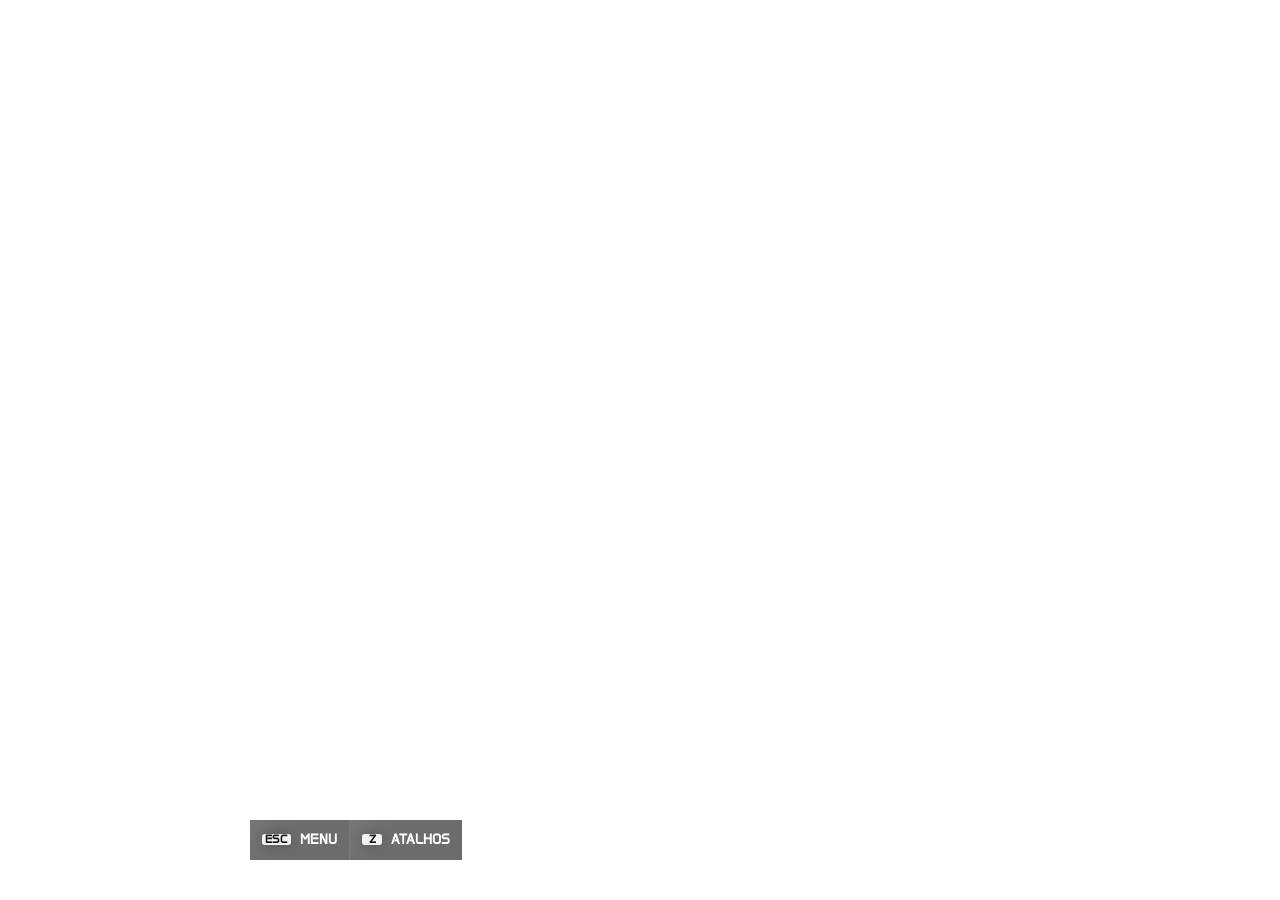
==== html/index.html @ c250fee4 "apex nui" ====
<!DOCTYPE html>
<html lang="pt-BR">
<head>
    <meta charset="UTF-8">
    <meta name="viewport" content="width=device-width, initial-scale=1.0">
    <title>Apex NUI</title>
    <link rel="stylesheet" href="style.css?v=apex-garage-site-5">
    <link href="https://fonts.googleapis.com/css2?family=Anta&family=Oswald:wght@500;700&family=Roboto+Condensed:wght@300;400;700&family=Syncopate:wght@700&display=swap" rel="stylesheet">
    <link rel="stylesheet" href="https://cdnjs.cloudflare.com/ajax/libs/font-awesome/6.5.2/css/all.min.css">
</head>
<body>
    <div id="world-interaction-dot" aria-hidden="true"></div>
    <div id="world-interaction-prompt" aria-hidden="true"><span class="world-interaction-key"></span><span class="world-interaction-label"></span></div>
    <div id="race-menu-hint" class="race-menu-hint">
        <div class="race-menu-hint-row">
            <span class="hud-exit-key race-menu-hint-key">ESC</span>
            <span class="hud-exit-text race-menu-hint-text">MENU</span>
        </div>
        <div class="race-menu-hint-row">
            <span class="hud-exit-key race-menu-hint-key">Z</span>
            <span class="hud-exit-text race-menu-hint-text">ATALHOS</span>
        </div>
    </div>

    <section id="vehicle-quick-menu" class="vehicle-quick-menu" aria-label="Atalhos do veículo" aria-hidden="true">
        <div class="vehicle-quick-menu-panel">
            <header class="vehicle-quick-menu-header">
                <strong id="vehicle-quick-menu-name">VEÍCULO</strong>
            </header>
            <div class="vehicle-quick-menu-actions">
                <button class="vehicle-quick-action" type="button" data-vehicle-action="engine">
                    <span class="vehicle-quick-number">1</span>
                    <span class="vehicle-quick-icon"><i class="fa-solid fa-power-off" aria-hidden="true"></i></span>
                    <span class="vehicle-quick-label">LIGAR VEÍCULO</span>
                    <span class="vehicle-quick-status" data-vehicle-status="engine"></span>
                </button>
                <button class="vehicle-quick-action" type="button" data-vehicle-action="hazards">
                    <span class="vehicle-quick-number">2</span>
                    <span class="vehicle-quick-icon"><i class="fa-solid fa-triangle-exclamation" aria-hidden="true"></i></span>
                    <span class="vehicle-quick-label">PISCA ALERTA</span>
                    <span class="vehicle-quick-status" data-vehicle-status="hazards"></span>
                </button>
                <button class="vehicle-quick-action" type="button" data-vehicle-action="doors">
                    <span class="vehicle-quick-number">3</span>
                    <span class="vehicle-quick-icon"><i class="fa-solid fa-car-side" aria-hidden="true"></i></span>
                    <span class="vehicle-quick-label">PORTAS</span>
                    <span class="vehicle-quick-status" data-vehicle-status="doors"></span>
                </button>
                <button class="vehicle-quick-action" type="button" data-vehicle-action="repair">
                    <span class="vehicle-quick-number">4</span>
                    <span class="vehicle-quick-icon"><i class="fa-solid fa-screwdriver-wrench" aria-hidden="true"></i></span>
                    <span class="vehicle-quick-label">REPARAR VEÍCULO</span>
                    <span class="vehicle-quick-status" data-vehicle-status="repair"></span>
                </button>
            </div>
            <footer class="vehicle-quick-menu-footer">
                <button id="vehicle-quick-menu-close" class="vehicle-quick-close" type="button">
                    <kbd>Z</kbd><span>FECHAR</span>
                </button>
            </footer>
        </div>
    </section>

    <div id="speedometer" class="speedometer is-hidden" aria-label="Velocidade">
        <div class="speedometer-shell">
            <div class="speedometer-readout">
                <div class="speedometer-meta-row">
                    <div class="speedometer-rpm-block" aria-label="Conta giros">
                        <div class="speedometer-rpm-header">
                            <div class="speedometer-gear" aria-label="Marcha">
                                <span id="speedometer-gear-value" class="speedometer-gear-value">N</span>
                            </div>
                            <span class="speedometer-rpm-label">RPM</span>
                        </div>
                        <div class="speedometer-rpm-track" id="speedometer-rpm-track">
                            <span class="speedometer-rpm-segment" data-rpm-segment></span>
                            <span class="speedometer-rpm-segment" data-rpm-segment></span>
                            <span class="speedometer-rpm-segment" data-rpm-segment></span>
                            <span class="speedometer-rpm-segment" data-rpm-segment></span>
                            <span class="speedometer-rpm-segment" data-rpm-segment></span>
                            <span class="speedometer-rpm-segment" data-rpm-segment></span>
                            <span class="speedometer-rpm-segment" data-rpm-segment></span>
                            <span class="speedometer-rpm-segment" data-rpm-segment></span>
                            <span class="speedometer-rpm-segment" data-rpm-segment></span>
                            <span class="speedometer-rpm-segment" data-rpm-segment></span>
                            <span class="speedometer-rpm-segment" data-rpm-segment></span>
                            <span class="speedometer-rpm-segment" data-rpm-segment></span>
                        </div>
                    </div>
                    <span id="speedometer-unit" class="speedometer-unit">KM/H</span>
                </div>

                <div class="speedometer-main-row">
                    <div class="speedometer-digits" aria-hidden="true">
                        <span class="speedometer-digit is-muted" data-speed-digit>0</span>
                        <span class="speedometer-digit is-muted" data-speed-digit>0</span>
                        <span class="speedometer-digit is-muted" data-speed-digit>0</span>
                    </div>

                    <div class="speedometer-status" aria-label="Assistencias do carro">
                        <span id="speedometer-abs" class="speedometer-flag abs">ABS</span>
                        <span id="speedometer-hbk" class="speedometer-flag hbk">HBK</span>
                    </div>
                </div>
            </div>
        </div>
    </div>

    <!-- Velocímetro SVG: aro, conta-giros (rosa/vermelho) e números desenhados em um único SVG,
         todos compartilhando o mesmo centro e raio — evita o desalinhamento/"estouro" do arco
         vermelho que acontecia quando cada pedaço era uma imagem posicionada por % separadamente. -->
    <div id="svg-speedometer" class="svg-speedometer is-hidden" aria-label="Velocímetro">
        <div class="svg-speedometer-art">
            <svg class="svg-gauge-art" viewBox="0 0 400 372" fill="none" xmlns="http://www.w3.org/2000/svg" aria-hidden="true">
                <defs>
                    <linearGradient id="gaugePinkGradient" x1="113.96" y1="317.87" x2="48.20" y2="105.94" gradientUnits="userSpaceOnUse">
                        <stop offset="0" stop-color="#FFB8B8"/>
                        <stop offset="1" stop-color="#FF5C5C"/>
                    </linearGradient>
                    <!-- Recorte em "fatia" que cresce com o RPM (atualizado pelo JS) -->
                    <clipPath id="gaugeRpmClip" clipPathUnits="userSpaceOnUse">
                        <path id="gauge-rpm-clip-path" d=""/>
                    </clipPath>
                    <filter id="gaugeOuterShadow" x="-20%" y="-20%" width="140%" height="140%">
                        <feDropShadow dx="0" dy="3" stdDeviation="3" flood-color="#000" flood-opacity="0.35"/>
                    </filter>
                </defs>

                <!-- Fundo translúcido sutil atrás do velocímetro (opacidade ajustável no CSS: .gauge-backplate) -->
                <circle class="gauge-backplate" cx="200" cy="195" r="187"/>

                <!-- Aro externo -->
                <path class="gauge-outer-ring" d="M 93.31,347.36 A 186.00 186.00 0 1 1 306.69,347.36"/>

                <!-- Conta-giros progressivo: trilho apagado (sempre visivel) + camada colorida
                     recortada por uma fatia que acompanha o RPM (0-6 rosa, 6-10 redline). -->
                <path class="gauge-band gauge-track gauge-track-pink" d="M 99.05,339.17 A 176.00 176.00 0 0 1 276.60,36.54 L 265.28,59.95 A 150.00 150.00 0 0 0 113.96,317.87 Z"/>
                <path class="gauge-band gauge-track gauge-track-red" d="M 293.79,46.07 A 176.00 176.00 0 0 1 300.95,339.17 L 286.04,317.87 A 150.00 150.00 0 0 0 279.93,68.07 Z"/>
                <g class="gauge-lit" clip-path="url(#gaugeRpmClip)">
                    <path class="gauge-band gauge-band-pink" d="M 99.05,339.17 A 176.00 176.00 0 0 1 276.60,36.54 L 265.28,59.95 A 150.00 150.00 0 0 0 113.96,317.87 Z" fill="url(#gaugePinkGradient)"/>
                    <path class="gauge-band gauge-band-red" d="M 293.79,46.07 A 176.00 176.00 0 0 1 300.95,339.17 L 286.04,317.87 A 150.00 150.00 0 0 0 279.93,68.07 Z" fill="#FF5656" fill-opacity="1"/>
                </g>

                <!-- Aro interno decorativo -->
                <circle class="gauge-inner-ring" cx="200" cy="195" r="108"/>

                <!-- Números do conta-giros (0 a 10), na mesma escala do aro -->
                <g class="gauge-numbers">
                    <text x="127.16" y="299.03" class="gauge-num num-pink" text-anchor="middle" dominant-baseline="central">0</text>
                    <text x="85.85" y="250.67" class="gauge-num num-pink" text-anchor="middle" dominant-baseline="central">1</text>
                    <text x="73.17" y="188.35" class="gauge-num num-pink" text-anchor="middle" dominant-baseline="central">2</text>
                    <text x="92.30" y="127.70" class="gauge-num num-pink" text-anchor="middle" dominant-baseline="central">3</text>
                    <text x="138.43" y="83.92" class="gauge-num num-pink" text-anchor="middle" dominant-baseline="central">4</text>
                    <text x="200.00" y="68.00" class="gauge-num num-pink" text-anchor="middle" dominant-baseline="central">5</text>
                    <text x="261.57" y="83.92" class="gauge-num num-neutral" text-anchor="middle" dominant-baseline="central">6</text>
                    <text x="307.70" y="127.70" class="gauge-num num-red" text-anchor="middle" dominant-baseline="central">7</text>
                    <text x="326.83" y="188.35" class="gauge-num num-red" text-anchor="middle" dominant-baseline="central">8</text>
                    <text x="314.15" y="250.67" class="gauge-num num-red" text-anchor="middle" dominant-baseline="central">9</text>
                    <text x="272.84" y="299.03" class="gauge-num num-red" text-anchor="middle" dominant-baseline="central">10</text>
                </g>
            </svg>

            <div class="svg-speed-content">
                <span id="svg-speed-value" class="svg-speed-value">0</span>
                <span id="svg-speed-unit" class="svg-speed-unit">mph</span>

                <div class="svg-divider"></div>

                <div class="svg-gear-row">
                    <span class="svg-speed-gear-label">GEAR</span>
                    <span id="svg-gear-value" class="svg-gear-value">N</span>
                </div>

                <div class="svg-rpm-block">
                    <span class="svg-speed-rpm-label">RPM</span>
                    <div id="svg-rpm-dots" class="svg-rpm-dots"></div>
                </div>
            </div>
        </div>
    </div>

    <div id="esc-menu" class="esc-menu" aria-hidden="true">
        <div class="esc-menu-backdrop"></div>
        <div class="scanlines"></div>

        <header class="esc-topbar">
            <div class="esc-brand-chip">
                <span class="esc-brand-accent">//</span>
                <span class="esc-brand-text">APEX</span>
            </div>
        </header>

        <div class="esc-menu-shell">
            <aside class="esc-sidebar">
                <nav id="esc-menu-nav" class="esc-menu-nav" aria-label="Menu lateral"></nav>


                <div class="esc-menu-footer-hints">
                    <span><kbd>W</kbd><kbd>S</kbd> navegar</span>
                    <span><kbd>ENTER</kbd> abrir</span>
                    <span><kbd>ESC</kbd> fechar</span>
                </div>
            </aside>

            <section id="esc-profile-panel" class="esc-profile-panel" aria-hidden="true">
                <div class="esc-profile-wordmark">RUSH</div>

                <div class="esc-profile-layout">
                    <aside class="esc-profile-side">
                        <article class="esc-profile-identity-card">
                            <div class="esc-profile-cover">
                                <div class="esc-profile-cover-copy">
                                    <span class="esc-profile-cover-kicker">Apex Profile</span>
                                    <strong class="esc-profile-cover-title">PILOTO</strong>
                                </div>

                                <div class="esc-profile-cover-actions">
                                    <button id="esc-profile-refresh-button" type="button" class="esc-profile-action-button is-secondary">Atualizar</button>
                                    <button id="esc-profile-edit-button" type="button" class="esc-profile-action-button">Editar Perfil</button>
                                </div>
                            </div>

                            <div class="esc-profile-avatar-row">
                                <div class="esc-profile-avatar-shell">
                                    <img id="esc-profile-avatar-image" class="esc-profile-avatar-image" alt="Avatar do perfil">
                                    <span id="esc-profile-avatar-fallback" class="esc-profile-avatar-fallback">AP</span>
                                </div>

                                <div class="esc-profile-identity-copy">
                                    <strong id="esc-profile-display-name" class="esc-profile-display-name">PILOTO</strong>
                                    <span id="esc-profile-subline" class="esc-profile-subline">Perfil Apex Racing</span>
                                </div>
                            </div>

                            <div class="esc-profile-rank-card">
                                <span class="esc-profile-card-kicker">Rank</span>
                                <strong id="esc-profile-rank-value" class="esc-profile-rank-value">EM BREVE</strong>
                                <span id="esc-profile-rank-subtext" class="esc-profile-rank-subtext">Sistema de niveis ainda nao integrado.</span>
                                <span class="esc-profile-rank-mark">X</span>
                            </div>

                            <div class="esc-profile-links">
                                <span class="esc-profile-links-label">Links</span>
                                <span id="esc-profile-link-chip" class="esc-profile-link-chip">@piloto</span>
                            </div>
                        </article>
                    </aside>

                    <div class="esc-profile-content">
                        <div class="esc-profile-stat-grid">
                            <article class="esc-profile-stat-card">
                                <span class="esc-profile-card-kicker">Pistas Com Record</span>
                                <strong id="esc-profile-stat-records" class="esc-profile-card-value">---</strong>
                            </article>

                            <article class="esc-profile-stat-card">
                                <span class="esc-profile-card-kicker">Rank Maximo</span>
                                <strong id="esc-profile-rank-max" class="esc-profile-card-value">--- MMR</strong>
                            </article>

                            <article class="esc-profile-stat-card">
                                <span class="esc-profile-card-kicker">Winrate</span>
                                <strong id="esc-profile-stat-winrate" class="esc-profile-card-value">---%</strong>
                            </article>

                            <article class="esc-profile-stat-card">
                                <span class="esc-profile-card-kicker">Vitorias</span>
                                <strong id="esc-profile-stat-wins" class="esc-profile-card-value">---</strong>
                            </article>

                            <article class="esc-profile-stat-card">
                                <span class="esc-profile-card-kicker">Corridas MP</span>
                                <strong id="esc-profile-stat-races" class="esc-profile-card-value">---</strong>
                                <span id="esc-profile-stat-races-meta" class="esc-profile-card-meta">Participacoes registradas em lobbys.</span>
                            </article>

                            <article class="esc-profile-stat-card is-featured">
                                <span class="esc-profile-card-kicker">Carro Favorito</span>
                                <strong id="esc-profile-favorite-car-name" class="esc-profile-feature-title">Sem dados</strong>
                                <span id="esc-profile-favorite-car-meta" class="esc-profile-feature-meta">Sem historico suficiente ainda.</span>
                            </article>

                            <article class="esc-profile-stat-card">
                                <span class="esc-profile-card-kicker">Melhor Tempo</span>
                                <strong id="esc-profile-best-time" class="esc-profile-card-value">--:--.--</strong>
                                <span id="esc-profile-best-time-meta" class="esc-profile-card-meta">Sem recorde registrado.</span>
                            </article>

                            <article class="esc-profile-stat-card">
                                <span class="esc-profile-card-kicker">Pista Favorita</span>
                                <strong id="esc-profile-best-track" class="esc-profile-card-value is-text">---</strong>
                                <span id="esc-profile-best-track-meta" class="esc-profile-card-meta">Melhor pista do piloto.</span>
                            </article>

                            <article class="esc-profile-stat-card">
                                <span class="esc-profile-card-kicker">Ultima Corrida</span>
                                <strong id="esc-profile-last-race" class="esc-profile-card-value is-text">---</strong>
                                <span id="esc-profile-last-race-meta" class="esc-profile-card-meta">Sem corrida recente.</span>
                            </article>

                            <article class="esc-profile-stat-card">
                                <span class="esc-profile-card-kicker">Level Maximo</span>
                                <strong id="esc-profile-level-max" class="esc-profile-card-value">---</strong>
                                <span id="esc-profile-level-max-meta" class="esc-profile-card-meta">Progressao ainda nao sincronizada.</span>
                            </article>

                            <article class="esc-profile-stat-card">
                                <span class="esc-profile-card-kicker">Melhor Volta</span>
                                <strong id="esc-profile-best-lap" class="esc-profile-card-value">---</strong>
                                <span id="esc-profile-best-lap-meta" class="esc-profile-card-meta">Referencia da ultima corrida.</span>
                            </article>

                        </div>
                    </div>
                </div>

                <div id="esc-profile-empty-state" class="esc-profile-empty-state">
                    <span id="esc-profile-empty-kicker" class="esc-profile-empty-kicker">Perfil</span>
                    <strong id="esc-profile-empty-title" class="esc-profile-empty-title">CARREGANDO</strong>
                    <p id="esc-profile-empty-text" class="esc-profile-empty-text">Buscando estatisticas do piloto.</p>
                </div>
            </section>
        </div>
    </div>


    <!-- Novo menu ESC baseado no menu-esc.html -->
    <div id="apex-new-esc" class="apex-new-esc" aria-hidden="true">
        <iframe
            id="apex-new-esc-frame"
            class="apex-new-esc-frame"
            src="esc-menu.html?v=8"
            title="Menu ESC APEX"
            tabindex="0"
        ></iframe>
    </div>

    <div id="apex-garage-site" class="apex-garage-site" aria-hidden="true">
        <div class="apex-garage-site-backdrop"></div>
        <main class="apex-garage-site-shell" role="dialog" aria-modal="true" aria-label="Apex Garage Properties">
            <header class="apex-garage-site-header">
                <div class="apex-garage-site-brand"><span class="apex-site-mark">A</span><span><b>APEX</b><small>GARAGE PROPERTIES</small></span></div>
                <nav class="apex-garage-site-nav" aria-label="Seções da garagem"><button id="apex-site-tab-primary" type="button" class="is-active">MINHA GARAGEM</button><button id="apex-site-tab-listings" type="button">GARAGENS À VENDA</button></nav>
                <button id="apex-garage-site-close" class="apex-garage-site-close" type="button" aria-label="Fechar">×</button>
            </header>
            <section class="apex-garage-site-intro">
                <div><small>APEX GARAGE · EXPERIÊNCIA EXCLUSIVA</small><h2 id="apex-site-heading">Sua garagem, do seu jeito.</h2><p id="apex-site-subheading">Consulte seus veículos ou conheça garagens 6 vagas disponíveis.</p></div>
                <div class="apex-site-count"><strong id="apex-garage-site-count">02</strong><span>VAGAS<br>ATUAIS</span></div>
            </section>
            <section class="apex-garage-site-workspace">
                <div class="apex-garage-photo-column">
                    <div class="apex-garage-photo" role="group" aria-label="Fotos da garagem Apex">
                        <img class="apex-garage-photo-image" src="garage-images/garage-property-preview.jpg" alt="Interior da garagem Apex">
                        <div class="apex-garage-photo-scene"><div class="apex-garage-photo-ceiling"></div><div class="apex-garage-photo-windows"></div><div class="apex-garage-photo-lights"><i></i><i></i><i></i></div><div class="apex-garage-photo-bays"><i></i><i></i><i></i><i></i><i></i><i></i></div><div class="apex-garage-photo-floor"></div><div class="apex-garage-photo-car"><span></span></div></div>
                        <div class="apex-garage-photo-shade"></div><div class="apex-garage-photo-label"><small>APEX GARAGE · TOUR EXCLUSIVO</small><b id="apex-site-photo-title">SUA GARAGEM</b><span id="apex-site-photo-address">ENDEREÇO FIXO DO SEU PERFIL</span></div>
                        <div class="apex-garage-photo-counter"><i class="fa-solid fa-warehouse"></i><span id="apex-site-photo-capacity">02 VAGAS</span></div>
                        <div class="apex-site-photo-switch" role="group" aria-label="Fotos da garagem"><button type="button" data-garage-photo="exterior" class="is-active">FACHADA</button><button type="button" data-garage-photo="interior">INTERIOR</button></div>
                    </div>
                    <div class="apex-site-plan-strip"><div><small>LOCAL</small><b id="apex-site-current-capacity">NOVA GARAGEM</b></div><i class="fa-solid fa-arrow-right"></i><div class="is-next"><small>CAPACIDADE</small><b id="apex-site-next-capacity">06 VAGAS</b></div><span class="apex-site-plan-price" id="apex-site-plan-price">$50.000</span></div>
                </div>
                <aside class="apex-garage-site-detail">
                    <div class="apex-site-detail-kicker"><span id="apex-site-property-tag">EVOLUÇÃO APEX</span><span id="apex-site-property-number">PLANO 01</span></div>
                    <div class="apex-site-property-icon"><i class="fa-solid fa-warehouse"></i></div>
                    <small id="apex-site-property-area">LOCALIZAÇÃO ATUAL · NÃO SERÁ ALTERADA</small>
                    <h3 id="apex-site-property-name">Expanda sua garagem</h3>
                    <p id="apex-site-property-copy">Mais espaço para guardar seus veículos, no mesmo endereço de sempre.</p>
                    <div class="apex-site-property-facts"><div><small id="apex-site-capacity-label">CAPACIDADE DO LOCAL</small><b id="apex-site-capacity">06 VAGAS</b></div><div><small id="apex-site-price-label">VALOR DA GARAGEM</small><b id="apex-site-price">$50.000</b></div></div>
                    <div id="apex-site-current-address" class="apex-site-current-address" hidden></div>
                    <button id="apex-site-action" class="apex-site-action" type="button"><span>CONTINUAR PARA COMPRA</span><i class="fa-solid fa-arrow-right"></i></button>
                    <div class="apex-site-detail-foot"><i class="fa-solid fa-shield-halved"></i><span>VEÍCULOS PRESERVADOS<br><b>PAGAMENTO SEGURO PELO BANCO</b></span></div>
                </aside>
            </section>
            <section id="apex-garage-owned-vehicles" class="apex-garage-owned-vehicles" hidden>
                <div class="apex-garage-listings-heading"><div><small>SUA COLEÇÃO APEX</small><h3>Seus veículos</h3><p>Veículos em sua garagem.</p></div><span id="apex-garage-owned-count">00 VEÍCULOS</span></div>
                <div id="apex-garage-owned-grid" class="apex-garage-owned-grid"></div>
            </section>
            <section id="apex-garage-listings" class="apex-garage-listings" hidden>
                <div class="apex-garage-listings-heading"><div><small>CATÁLOGO APEX · LOS SANTOS</small><h3 id="apex-garage-listings-title">Garagens disponíveis</h3><p id="apex-garage-listings-copy">Veja fotos, endereço, vagas e valor de cada garagem.</p></div><span id="apex-garage-listings-count">00 LOCAIS</span></div>
                <div id="apex-garage-listings-grid" class="apex-garage-listings-grid"></div>
            </section>
            <footer class="apex-garage-site-footer"><span><kbd>ENTER</kbd> <span id="apex-site-footer-help">VER DETALHES DA GARAGEM</span></span><span>APEX GARAGE NETWORK <b>● ONLINE</b></span><span><kbd>ESC</kbd> FECHAR</span></footer>
        </main>
    </div>

    <div id="apex-garage-purchase" class="apex-garage-purchase" aria-hidden="true">
        <div class="apex-garage-purchase-backdrop"></div>
        <section class="apex-garage-purchase-panel" role="dialog" aria-modal="true" aria-labelledby="apex-garage-purchase-title">
            <div class="apex-garage-purchase-content">
                <div class="apex-garage-purchase-heading">
                    <span class="apex-garage-purchase-icon"><i class="fa-solid fa-warehouse" aria-hidden="true"></i></span>
                    <span id="apex-garage-purchase-kicker" class="apex-garage-purchase-kicker">APEX <b>/</b> AQUISIÇÃO DE GARAGEM</span>
                    <h2 id="apex-garage-purchase-title">GARAGEM DISPONÍVEL</h2>
                    <p id="apex-garage-purchase-description">Confirme a compra para registrar esta garagem no seu perfil e liberar suas vagas pessoais.</p>
                </div>
                <div class="apex-garage-purchase-summary">
                    <div class="apex-garage-purchase-detail"><small id="apex-garage-purchase-price-label">VALOR</small><strong id="apex-garage-purchase-price">$25.000</strong><span id="apex-garage-purchase-payment">Pagamento direto pelo banco</span></div>
                    <span class="apex-garage-purchase-plus" aria-hidden="true">+</span>
                    <div class="apex-garage-purchase-detail is-included"><small>INCLUSO</small><strong id="apex-garage-purchase-included-title">2 VAGAS</strong><span id="apex-garage-purchase-included-description">Expansão disponível depois da compra</span></div>
                </div>
            </div>
            <div class="apex-garage-purchase-actions">
                <button id="apex-garage-purchase-cancel" type="button">CANCELAR</button>
                <button id="apex-garage-purchase-confirm" type="button">CONFIRMAR COMPRA</button>
            </div>
            <div class="apex-garage-purchase-hints"><span class="apex-purchase-nav"><kbd class="apex-arrow-key" aria-label="Seta para esquerda">←</kbd><kbd class="apex-arrow-key" aria-label="Seta para direita">→</kbd> ESCOLHER</span><span><kbd>ENTER</kbd> CONFIRMAR</span><span><kbd>ESC</kbd> CANCELAR</span></div>
        </section>
    </div>

    <div id="radial-menu" class="radial-menu" aria-hidden="true">
        <div class="radial-menu-backdrop"></div>
        <div class="scanlines"></div>

        <div class="radial-menu-shell">
            <div id="radial-menu-items" class="radial-menu-items" aria-label="Menu radial"></div>

            <div id="radial-menu-core" class="radial-menu-core">
                <span id="radial-menu-kicker" class="radial-menu-kicker">APEX</span>
                <strong id="radial-menu-title" class="radial-menu-title">RADIAL</strong>
                <span id="radial-menu-subtitle" class="radial-menu-subtitle">SELECIONE UMA ACAO</span>
            </div>
        </div>

        <div class="radial-menu-footer-hints">
            <span><kbd>MOUSE</kbd> selecionar</span>
            <span><kbd>CLIQUE</kbd> abrir</span>
            <span><kbd>CENTRO</kbd> voltar</span>
            <span><kbd>SOLTE</kbd> fechar</span>
        </div>
    </div>

    

    <script src="script.js?v=apex-garage-site-6"></script>
</body>
</html>
---- html/style.css ----
:root {
    --theme-color: #ff8c94;
    --theme-glow: rgba(255, 140, 148, 0.34);
    --theme-cold: #84d4ff;
    --pause-blue: #1777ff;
    --pause-blue-soft: rgba(23, 119, 255, 0.18);
    --pause-blue-line: rgba(71, 153, 255, 0.88);
    --panel-bg: rgba(15, 19, 28, 0.84);
    --panel-stroke: rgba(255, 255, 255, 0.07);
    --text-primary: #ffffff;
    --text-secondary: #94a3b8;
    --text-soft: rgba(255, 255, 255, 0.62);
    --font-logo: 'Syncopate', sans-serif;
    --font-title: 'Oswald', sans-serif;
    --font-body: 'Roboto Condensed', sans-serif;
    --font-hud: 'Anta', 'Segoe UI', sans-serif;
    --font-speed: 'Bahnschrift SemiBold', 'Arial Black', sans-serif;
}

* {
    box-sizing: border-box;
    user-select: none;
}

html,
body {
    width: 100%;
    height: 100%;
    margin: 0;
    overflow: hidden;
    background: transparent;
    pointer-events: none;
    color: var(--text-primary);
    font-family: var(--font-body);
}

button,
input {
    font: inherit;
}

body.hide-hint .race-menu-hint,
body.esc-menu-open .race-menu-hint,
body.esc-menu-open .speedometer {
    opacity: 0;
    transform: translateY(12px) scale(0.97);
}

body.vehicle-quick-menu-open .race-menu-hint {
    opacity: 0;
    transform: translateY(12px) scale(0.97);
}

body.vehicle-swap-camera-active .race-menu-hint,
body.vehicle-swap-camera-active .speedometer,
body.vehicle-swap-camera-active .svg-speedometer {
    opacity: 0 !important;
    visibility: hidden !important;
}

.race-menu-hint {
    position: absolute;
    left: calc(16.38vw + 40px);
    bottom: 4.5vh;
    z-index: 1200;
    display: flex;
    flex-direction: row;
    align-items: center;
    gap: 0;
    pointer-events: none;
    transition: opacity 0.18s ease, transform 0.18s ease;
}

/* Esconde os atalhos globais enquanto o HUD do criador/editor está ativo. */
body.creator-hud-active .race-menu-hint {
    display: none !important;
}

.race-menu-hint-row {
    position: relative;
    display: inline-flex;
    align-items: center;
    gap: 9px;
    min-height: 40px;
    padding: 7px 12px;
    overflow: hidden;
    background: rgba(16, 18, 22, 0.62);
}

.race-menu-hint-row::before {
    content: "";
    position: absolute;
    inset: 0;
    background: linear-gradient(125deg, rgba(255, 255, 255, 0.07) 0%, rgba(255, 255, 255, 0.015) 30%, rgba(255, 255, 255, 0.00) 55%);
    pointer-events: none;
}

.hud-exit-key {
    min-width: 34px;
    padding: 5px 7px;
    border: 0;
    border-radius: 6px;
    background: rgb(252, 252, 252);
    font-family: var(--font-hud);
    font-size: 11px;
    font-weight: 700;
    line-height: 1;
    text-align: center;
    color: #050505;
    box-shadow: 0 0 12px rgba(0, 0, 0, 0.24);
}

.hud-exit-text {
    font-family: var(--font-hud);
    font-size: 13px;
    font-weight: 700;
    letter-spacing: 0;
    color: #ffffff;
}

.race-menu-hint-key,
.race-menu-hint-text,
.race-menu-hint-divider {
    position: relative;
    z-index: 1;
}

.race-menu-hint-key {
    min-width: 1.85em;
    padding: 0 0.34em;
    border-radius: 0.24em;
    background: #f1f2f5;
    color: #15171d;
}

.race-menu-hint-text {
    letter-spacing: 0;
    white-space: nowrap;
}

.race-menu-hint-row + .race-menu-hint-row {
    border-left: 1px solid rgba(255, 255, 255, 0.1);
}

.vehicle-quick-menu {
    position: absolute;
    left: calc(16.38vw + 40px);
    bottom: 4.5vh;
    z-index: 1250;
    width: min(276px, 42vw);
    opacity: 0;
    pointer-events: none;
    transform: translateY(10px);
    transition: opacity 0.16s ease, transform 0.16s ease;
}

.vehicle-quick-menu.is-open {
    opacity: 1;
    pointer-events: auto;
    transform: translateY(0);
}

.vehicle-quick-menu-panel {
    width: 100%;
    padding: 0;
}

.vehicle-quick-menu-header {
    min-height: 27px;
    padding: 2px 12px 4px;
    text-align: left;
    color: #fff;
    text-shadow: 0 1px 5px rgba(0, 0, 0, 0.8);
}

.vehicle-quick-menu-header strong {
    display: block;
    overflow: hidden;
    font-family: var(--font-title);
    font-size: 16px;
    font-weight: 700;
    line-height: 1.2;
    text-overflow: ellipsis;
    white-space: nowrap;
}

.vehicle-quick-menu-actions {
    display: flex;
    flex-direction: column;
    width: 76%;
    gap: 3px;
}

.vehicle-quick-action {
    position: relative;
    display: flex;
    width: 100%;
    min-height: 32px;
    align-items: center;
    gap: 6px;
    padding: 3px 8px;
    border: 1px solid rgba(255, 255, 255, 0.13);
    background: linear-gradient(90deg, rgba(92, 95, 101, 0.78), rgba(65, 68, 74, 0.66));
    color: #fff;
    text-align: left;
    cursor: pointer;
    transition: background 0.12s ease, border-color 0.12s ease, opacity 0.12s ease;
}

.vehicle-quick-action:hover:not(:disabled) {
    background: linear-gradient(90deg, rgba(115, 119, 126, 0.9), rgba(78, 82, 90, 0.82));
    border-color: rgba(255, 255, 255, 0.24);
}

.vehicle-quick-action:disabled {
    color: rgba(255, 255, 255, 0.42);
    cursor: not-allowed;
}

.vehicle-quick-number,
.vehicle-quick-icon {
    flex: 0 0 23px;
    width: 23px;
    height: 23px;
    display: inline-flex;
    align-items: center;
    justify-content: center;
    border-radius: 5px;
}

.vehicle-quick-number {
    background: #fff;
    color: #111;
    font-family: var(--font-hud);
    font-size: 13px;
    font-weight: 700;
}

.vehicle-quick-icon {
    border: 1px solid rgba(255, 255, 255, 0.22);
    background: rgba(25, 28, 33, 0.2);
    color: rgba(255, 255, 255, 0.86);
    font-size: 10px;
}

.vehicle-quick-action:disabled .vehicle-quick-icon {
    color: rgba(255, 255, 255, 0.3);
}

.vehicle-quick-label {
    flex: 1 1 auto;
    overflow: hidden;
    font-family: var(--font-title);
    font-size: 13px;
    font-weight: 700;
    line-height: 1.1;
    text-overflow: ellipsis;
    white-space: nowrap;
}

.vehicle-quick-status {
    flex: 0 0 auto;
    font-family: var(--font-hud);
    font-size: 8px;
    font-weight: 700;
    letter-spacing: 0.04em;
    white-space: nowrap;
}

.vehicle-quick-action:disabled .vehicle-quick-status {
    color: rgba(255, 255, 255, 0.4);
}

.vehicle-quick-menu-footer {
    display: flex;
    align-items: center;
    justify-content: flex-start;
    gap: 8px;
    width: fit-content;
    min-width: 112px;
    min-height: 36px;
    margin-top: 4px;
    padding: 4px 9px;
    background: linear-gradient(90deg, rgba(92, 95, 101, 0.78), rgba(65, 68, 74, 0.66));
    border: 1px solid rgba(255, 255, 255, 0.13);
}

.vehicle-quick-close {
    display: inline-flex;
    align-items: center;
    gap: 6px;
    padding: 0;
    border: 0;
    background: transparent;
    color: #fff;
    font-family: var(--font-title);
    font-size: 12px;
    font-weight: 700;
    cursor: pointer;
}

.vehicle-quick-close kbd {
    min-width: 1.85em;
    height: 1.55em;
    padding: 0 0.34em;
    border-radius: 0.24em;
    background: #f1f2f5;
    color: #15171d;
    font-family: var(--font-hud);
    font-size: 0.9em;
    font-weight: 800;
}

.speedometer {
    position: absolute;
    right: 2.3vw;
    bottom: 2.4vh;
    z-index: 1100;
    pointer-events: none;
    transition: opacity 0.18s ease, transform 0.18s ease;
}

.speedometer.is-hidden {
    opacity: 0;
    transform: translateY(12px) scale(0.97);
}

.speedometer-shell {
    position: relative;
    display: inline-flex;
    align-items: flex-end;
    padding: 11px 12px 10px 10px;
    overflow: hidden;
    background: transparent;
    box-shadow: none;
}

.speedometer-shell::before,
.speedometer-shell::after {
    content: none;
}

.speedometer-gear,
.speedometer-readout,
.speedometer-digits,
.speedometer-status {
    position: relative;
    z-index: 1;
}

.speedometer-gear {
    display: inline-flex;
    align-items: center;
    justify-content: center;
    width: 30px;
    height: 22px;
    border: 1px solid rgba(255, 255, 255, 0.82);
    background: rgba(255, 255, 255, 0.16);
    box-shadow: 0 0 14px rgba(255, 255, 255, 0.14), inset 0 0 0 1px rgba(255, 255, 255, 0.04);
}

.speedometer-gear-value {
    display: flex;
    align-items: center;
    justify-content: center;
    width: 100%;
    height: 100%;
    text-align: center;
    font-family: var(--font-speed);
    font-size: 14px;
    font-weight: 800;
    line-height: 1;
    color: #ffffff;
    -webkit-text-fill-color: #ffffff;
    font-style: italic;
    text-shadow: 0 2px 10px rgba(0, 0, 0, 0.28);
}

.speedometer-readout {
    display: flex;
    flex-direction: column;
    align-items: flex-end;
    gap: 8px;
}

.speedometer-meta-row {
    display: flex;
    align-items: flex-end;
    justify-content: flex-end;
    gap: 14px;
    min-width: 248px;
}

.speedometer-unit {
    font-family: var(--font-hud);
    font-size: 11px;
    font-weight: 700;
    letter-spacing: 0.18em;
    color: rgba(255, 255, 255, 0.82);
    text-shadow: 0 2px 10px rgba(0, 0, 0, 0.28);
    white-space: nowrap;
    margin-bottom: 2px;
}

.speedometer-rpm-block {
    display: flex;
    flex-direction: column;
    align-items: flex-end;
    gap: 5px;
}

.speedometer-rpm-header {
    display: flex;
    align-items: center;
    gap: 8px;
}

.speedometer-rpm-label {
    font-family: var(--font-hud);
    font-size: 10px;
    font-weight: 700;
    letter-spacing: 0.26em;
    color: rgba(255, 255, 255, 0.62);
    text-transform: uppercase;
}

.speedometer-rpm-track {
    display: grid;
    grid-template-columns: repeat(12, minmax(0, 1fr));
    gap: 4px;
    width: 204px;
}

.speedometer-rpm-segment {
    height: 10px;
    border: 1px solid rgba(255, 255, 255, 0.08);
    background: rgba(255, 255, 255, 0.08);
    box-shadow: inset 0 0 0 1px rgba(255, 255, 255, 0.02);
    transition: background 0.08s ease, border-color 0.08s ease, box-shadow 0.08s ease, transform 0.08s ease;
}

.speedometer-rpm-segment.is-active {
    background: linear-gradient(180deg, rgba(255, 255, 255, 0.96), rgba(255, 255, 255, 0.52));
    border-color: rgba(255, 255, 255, 0.94);
    box-shadow: 0 0 12px rgba(255, 255, 255, 0.18);
    transform: translateY(-1px);
}

.speedometer-rpm-segment:nth-last-child(-n + 3) {
    background: rgba(255, 110, 110, 0.14);
    border-color: rgba(255, 110, 110, 0.16);
}

.speedometer-rpm-segment:nth-last-child(-n + 3).is-active {
    background: linear-gradient(180deg, rgba(255, 160, 160, 1), rgba(255, 90, 90, 0.72));
    border-color: rgba(255, 155, 155, 0.96);
    box-shadow: 0 0 14px rgba(255, 90, 90, 0.22);
}

.speedometer-main-row {
    display: flex;
    align-items: flex-end;
    gap: 10px;
}

.speedometer-digits {
    display: flex;
    align-items: flex-end;
    gap: 0;
}

.speedometer-digit {
    width: 50px;
    text-align: center;
    font-family: var(--font-speed);
    font-size: 92px;
    font-weight: 800;
    line-height: 0.82;
    letter-spacing: -0.08em;
    color: #ffffff;
    -webkit-text-fill-color: #ffffff;
    font-style: italic;
    font-variant-numeric: tabular-nums;
    text-shadow: 0 4px 18px rgba(0, 0, 0, 0.34);
    transition: color 0.16s ease, text-shadow 0.16s ease;
}

.speedometer-digit.is-muted {
    color: rgba(255, 255, 255, 0.24);
    -webkit-text-fill-color: rgba(255, 255, 255, 0.24);
    text-shadow: none;
}

.speedometer-status {
    display: flex;
    flex-direction: column;
    align-items: stretch;
    gap: 6px;
    padding-bottom: 10px;
}

.speedometer-flag {
    min-width: 44px;
    padding: 5px 8px 4px;
    border: 1px solid rgba(255, 255, 255, 0.12);
    background: rgba(255, 255, 255, 0.06);
    color: rgba(255, 255, 255, 0.34);
    font-family: var(--font-hud);
    font-size: 11px;
    font-weight: 800;
    letter-spacing: 0.16em;
    text-align: center;
    text-transform: uppercase;
    text-shadow: none;
    transition: color 0.12s ease, border-color 0.12s ease, background 0.12s ease, box-shadow 0.12s ease, transform 0.12s ease;
}

.speedometer-flag.abs.is-active {
    color: #dff8ff;
    border-color: rgba(125, 211, 252, 0.96);
    background: rgba(125, 211, 252, 0.18);
    box-shadow: 0 0 14px rgba(125, 211, 252, 0.2);
    transform: translateX(-1px);
}

.speedometer-flag.hbk.is-active {
    color: #ffe1df;
    border-color: rgba(255, 128, 128, 0.96);
    background: rgba(255, 105, 105, 0.18);
    box-shadow: 0 0 14px rgba(255, 105, 105, 0.24);
    transform: translateX(-1px);
}

.esc-menu {
    position: fixed;
    inset: 0;
    z-index: 4000;
    opacity: 0;
    pointer-events: none;
    transition: opacity 0.18s ease;
}

.esc-menu.is-open {
    opacity: 1;
    pointer-events: auto;
}

.esc-menu-backdrop {
    position: absolute;
    inset: 0;
    background:
        linear-gradient(90deg, rgba(6, 9, 15, 0.72) 0%, rgba(8, 12, 18, 0.52) 28%, rgba(8, 12, 18, 0.18) 52%, rgba(8, 12, 18, 0.02) 100%),
        radial-gradient(circle at 12% 38%, rgba(255, 140, 148, 0.12), transparent 24%),
        radial-gradient(circle at 78% 20%, rgba(255, 255, 255, 0.05), transparent 28%);
}

.scanlines {
    position: absolute;
    inset: 0;
    background: linear-gradient(rgba(255, 255, 255, 0.012) 50%, rgba(0, 0, 0, 0.012) 50%);
    background-size: 100% 4px;
    pointer-events: none;
    opacity: 0.35;
}

.esc-topbar {
    position: absolute;
    top: 30px;
    left: 34px;
    z-index: 2;
}

.esc-brand-chip {
    display: inline-flex;
    align-items: center;
    gap: 8px;
    min-height: 34px;
    padding: 0 14px;
    border: 1px solid rgba(255, 140, 148, 0.30);
    background: linear-gradient(180deg, rgba(255, 140, 148, 0.20) 0%, rgba(255, 94, 106, 0.10) 100%);
    box-shadow: inset 0 1px 0 rgba(255, 255, 255, 0.08), 0 10px 24px rgba(0, 0, 0, 0.12);
}

.esc-brand-accent {
    font-family: Arial, sans-serif;
    color: rgba(255, 255, 255, 0.9);
    font-size: 12px;
    font-weight: 700;
}

.esc-brand-text {
    font-family: var(--font-logo);
    font-size: 16px;
    letter-spacing: -0.06em;
    color: #ffb7bd;
    text-shadow: 0 0 16px rgba(255, 140, 148, 0.24);
}

.esc-menu-shell {
    position: absolute;
    inset: 98px 0 42px 46px;
    z-index: 2;
    display: flex;
    align-items: flex-start;
    gap: 34px;
}

.esc-sidebar {
    flex: 0 0 auto;
    display: flex;
    flex-direction: column;
    align-items: flex-start;
    gap: 22px;
    width: min(460px, 42vw);
}

.esc-menu-nav {
    display: flex;
    flex-direction: column;
    align-items: flex-start;
    gap: 12px;
}

.esc-nav-item {
    position: relative;
    min-width: 150px;
    max-width: 360px;
    padding: 8px 18px 11px;
    border: none;
    background: rgba(255, 255, 255, 0.02);
    color: rgba(255, 255, 255, 0.60);
    display: inline-flex;
    flex-direction: column;
    align-items: flex-start;
    justify-content: center;
    cursor: pointer;
    pointer-events: auto;
    overflow: visible;
    transition: color 0.16s ease, transform 0.16s ease, opacity 0.16s ease, background 0.16s ease;
}

.esc-nav-item::before {
    content: '';
    position: absolute;
    inset: 0;
    display: none;
    opacity: 0;
    pointer-events: none;
    z-index: 0;
}

.esc-nav-item::after {
    content: '';
    position: absolute;
    left: 0;
    top: 0;
    height: 100%;
    width: calc(100% + 34vw);
    max-width: calc(100% + 520px);
    background: linear-gradient(90deg, rgba(255, 140, 148, 0.96) 0%, rgba(255, 94, 106, 0.86) 20%, rgba(255, 140, 148, 0.42) 46%, rgba(255, 140, 148, 0.12) 72%, rgba(255, 140, 148, 0) 100%);
    opacity: 0;
    transition: opacity 0.16s ease;
    pointer-events: none;
    z-index: 0;
}

.esc-nav-item:hover,
.esc-nav-item.is-active {
    color: rgba(255, 255, 255, 0.98);
    transform: translateX(4px);
}

.esc-nav-item:hover::before,
.esc-nav-item.is-active::before {
    opacity: 0;
}

.esc-nav-item:hover::after,
.esc-nav-item.is-active::after {
    opacity: 1;
}

.esc-nav-item.is-disabled {
    background: transparent;
    color: rgba(255, 255, 255, 0.34);
    cursor: not-allowed;
}

.esc-nav-item.is-disabled::before,
.esc-nav-item.is-disabled::after {
    display: none;
}

.esc-nav-item.is-disabled:hover {
    transform: none;
    color: rgba(255, 255, 255, 0.34);
}

.esc-nav-copy,
.esc-nav-label,
.esc-nav-lock {
    position: relative;
    z-index: 1;
}

.esc-nav-copy {
    display: none;
}

.esc-nav-label {
    font-family: var(--font-title);
    font-size: clamp(34px, 3vw, 54px);
    line-height: 0.88;
    letter-spacing: 0.02em;
    text-transform: uppercase;
}

.esc-nav-lock {
    position: absolute;
    left: 12px;
    top: 50%;
    transform: translateY(-50%);
    color: rgba(255, 255, 255, 0.26);
    font-size: 16px;
}

.esc-nav-item.is-disabled .esc-nav-label {
    padding-left: 14px;
}

.esc-menu-preview {
    max-width: 360px;
    padding: 0 8px 0 2px;
}

.esc-active-kicker {
    display: inline-block;
    color: rgba(255, 183, 189, 0.96);
    font-size: 11px;
    font-weight: 700;
    letter-spacing: 0.24em;
    text-transform: uppercase;
}

.esc-active-title {
    display: block;
    margin-top: 8px;
    font-family: var(--font-title);
    font-size: clamp(34px, 3vw, 48px);
    line-height: 0.92;
    letter-spacing: 0.02em;
    text-transform: uppercase;
    color: #ffffff;
}

.esc-active-description {
    margin: 10px 0 0;
    font-size: 15px;
    line-height: 1.5;
    color: rgba(255, 255, 255, 0.72);
}

.esc-menu-footer-hints {
    display: flex;
    flex-wrap: wrap;
    gap: 8px;
    margin-top: 10px;
    padding-left: 2px;
}

.esc-menu-footer-hints span {
    display: inline-flex;
    align-items: center;
    gap: 6px;
    padding: 0;
    font-size: 9px;
    font-weight: 700;
    letter-spacing: 0.12em;
    text-transform: uppercase;
    color: rgba(255, 255, 255, 0.50);
}

.esc-profile-panel {
    position: relative;
    flex: 1 1 auto;
    min-width: 0;
    max-width: min(1160px, calc(100vw - 560px));
    min-height: calc(100vh - 166px);
    display: none;
    pointer-events: none;
}

.esc-profile-panel.is-visible {
    display: block;
    pointer-events: auto;
}

.esc-profile-layout {
    display: grid;
    grid-template-columns: minmax(250px, 300px) minmax(0, 1fr);
    gap: 20px;
    min-height: 100%;
}

.esc-profile-side,
.esc-profile-content {
    min-width: 0;
}

.esc-profile-identity-card,
.esc-profile-stat-card {
    position: relative;
    overflow: hidden;
    border: 1px solid rgba(255, 255, 255, 0.08);
    border-radius: 24px;
    background:
        linear-gradient(180deg, rgba(255, 255, 255, 0.04) 0%, rgba(255, 255, 255, 0.01) 100%),
        rgba(7, 9, 15, 0.82);
    box-shadow:
        inset 0 1px 0 rgba(255, 255, 255, 0.05),
        0 18px 40px rgba(0, 0, 0, 0.18);
    backdrop-filter: blur(10px);
}

.esc-profile-identity-card {
    display: flex;
    flex-direction: column;
    min-height: 100%;
}

.esc-profile-cover {
    position: relative;
    min-height: 164px;
    padding: 18px 18px 20px;
    display: flex;
    flex-direction: column;
    justify-content: space-between;
    gap: 16px;
    background:
        radial-gradient(circle at 25% 30%, rgba(255, 255, 255, 0.16) 0%, rgba(255, 255, 255, 0.04) 22%, rgba(255, 255, 255, 0.00) 52%),
        linear-gradient(135deg, rgba(255, 140, 148, 0.26) 0%, rgba(255, 140, 148, 0.10) 34%, rgba(10, 14, 22, 0.12) 100%);
}

.esc-profile-cover::after {
    content: '';
    position: absolute;
    inset: 0;
    background:
        linear-gradient(130deg, rgba(255, 255, 255, 0.08) 0%, rgba(255, 255, 255, 0.02) 26%, rgba(255, 255, 255, 0.00) 46%),
        linear-gradient(0deg, rgba(4, 7, 12, 0.22) 0%, rgba(4, 7, 12, 0.00) 68%);
    pointer-events: none;
}

.esc-profile-cover-copy,
.esc-profile-cover-actions {
    position: relative;
    z-index: 1;
}

.esc-profile-cover-kicker,
.esc-profile-card-kicker,
.esc-profile-links-label,
.esc-profile-empty-kicker {
    display: inline-flex;
    align-items: center;
    min-height: 20px;
    font-family: var(--font-hud);
    font-size: 10px;
    letter-spacing: 0.2em;
    text-transform: uppercase;
    color: rgba(255, 188, 193, 0.92);
}

.esc-profile-cover-title {
    display: block;
    margin-top: 10px;
    font-family: var(--font-title);
    font-size: clamp(38px, 3vw, 56px);
    line-height: 0.9;
    letter-spacing: 0.03em;
    color: #ffffff;
}

.esc-profile-cover-actions {
    display: flex;
    flex-wrap: wrap;
    gap: 10px;
}

.esc-profile-action-button {
    min-height: 34px;
    padding: 0 14px;
    border: 1px solid rgba(255, 140, 148, 0.32);
    border-radius: 999px;
    background: rgba(255, 140, 148, 0.16);
    color: #ffffff;
    font-family: var(--font-hud);
    font-size: 10px;
    font-weight: 700;
    letter-spacing: 0.18em;
    text-transform: uppercase;
    cursor: pointer;
    transition: border-color 0.16s ease, background 0.16s ease, transform 0.16s ease, opacity 0.16s ease;
}

.esc-profile-action-button.is-secondary {
    border-color: rgba(255, 255, 255, 0.10);
    background: rgba(255, 255, 255, 0.05);
    color: rgba(255, 255, 255, 0.76);
}

.esc-profile-action-button:hover:not(:disabled) {
    transform: translateY(-1px);
    border-color: rgba(255, 196, 201, 0.52);
    background: rgba(255, 140, 148, 0.24);
}

.esc-profile-action-button:disabled {
    opacity: 0.45;
    cursor: not-allowed;
}

.esc-profile-avatar-row {
    display: flex;
    align-items: center;
    gap: 16px;
    padding: 18px 18px 0;
}

.esc-profile-avatar-shell {
    position: relative;
    width: 74px;
    height: 74px;
    flex: 0 0 74px;
    border-radius: 50%;
    overflow: hidden;
    border: 1px solid rgba(255, 255, 255, 0.12);
    background: linear-gradient(180deg, rgba(255, 140, 148, 0.26) 0%, rgba(255, 140, 148, 0.08) 100%);
    box-shadow: 0 12px 24px rgba(0, 0, 0, 0.18);
}

.esc-profile-avatar-image,
.esc-profile-avatar-fallback {
    position: absolute;
    inset: 0;
    width: 100%;
    height: 100%;
}

.esc-profile-avatar-image {
    display: none;
    object-fit: cover;
}

.esc-profile-avatar-image.is-visible {
    display: block;
}

.esc-profile-avatar-fallback {
    display: none;
    align-items: center;
    justify-content: center;
    font-family: var(--font-title);
    font-size: 28px;
    letter-spacing: 0.04em;
    color: #ffffff;
}

.esc-profile-avatar-fallback.is-visible {
    display: flex;
}

.esc-profile-identity-copy {
    min-width: 0;
    display: flex;
    flex-direction: column;
    gap: 4px;
}

.esc-profile-display-name {
    font-family: var(--font-title);
    font-size: clamp(32px, 2.4vw, 44px);
    line-height: 0.94;
    letter-spacing: 0.03em;
    text-transform: uppercase;
    color: #ffffff;
}

.esc-profile-subline,
.esc-profile-rank-subtext,
.esc-profile-card-meta,
.esc-profile-feature-meta,
.esc-profile-empty-text {
    font-size: 14px;
    line-height: 1.45;
    color: rgba(255, 255, 255, 0.62);
}

.esc-profile-rank-card,
.esc-profile-links {
    margin: 18px;
    padding: 18px;
    border-radius: 18px;
    border: 1px solid rgba(255, 255, 255, 0.06);
    background: rgba(255, 255, 255, 0.03);
}

.esc-profile-rank-card {
    margin-bottom: 14px;
}

.esc-profile-rank-value {
    display: block;
    margin-top: 8px;
    font-family: var(--font-title);
    font-size: clamp(28px, 2vw, 36px);
    line-height: 0.94;
    color: #ffffff;
}

.esc-profile-link-chip {
    display: inline-flex;
    align-items: center;
    min-height: 30px;
    padding: 0 12px;
    margin-top: 10px;
    border: 1px solid rgba(255, 255, 255, 0.08);
    border-radius: 999px;
    background: rgba(255, 255, 255, 0.04);
    font-family: var(--font-hud);
    font-size: 10px;
    letter-spacing: 0.16em;
    text-transform: uppercase;
    color: rgba(255, 255, 255, 0.84);
}

.esc-profile-stat-grid {
    display: grid;
    grid-template-columns: repeat(4, minmax(0, 1fr));
    grid-auto-rows: minmax(150px, auto);
    gap: 18px;
}

.esc-profile-stat-card {
    display: flex;
    flex-direction: column;
    justify-content: space-between;
    gap: 12px;
    padding: 18px 18px 20px;
    min-width: 0;
}

.esc-profile-stat-card.is-featured {
    grid-row: span 2;
    background:
        radial-gradient(circle at 18% 16%, rgba(255, 140, 148, 0.20) 0%, rgba(255, 140, 148, 0.00) 38%),
        linear-gradient(180deg, rgba(255, 255, 255, 0.05) 0%, rgba(255, 255, 255, 0.01) 100%),
        rgba(7, 9, 15, 0.86);
}

.esc-profile-card-value,
.esc-profile-feature-title {
    display: block;
    font-family: var(--font-title);
    font-size: clamp(34px, 2.4vw, 50px);
    line-height: 0.94;
    letter-spacing: 0.02em;
    text-transform: uppercase;
    color: #ffffff;
    word-break: break-word;
}

.esc-profile-card-value.is-text,
.esc-profile-feature-title {
    font-size: clamp(28px, 2vw, 40px);
}

.esc-profile-feature-title {
    margin-top: auto;
}

.esc-profile-empty-state {
    position: absolute;
    inset: 0;
    display: none;
    align-items: center;
    justify-content: center;
    flex-direction: column;
    gap: 10px;
    border-radius: 28px;
    background: linear-gradient(180deg, rgba(8, 12, 18, 0.72) 0%, rgba(8, 12, 18, 0.86) 100%);
    backdrop-filter: blur(8px);
    text-align: center;
    padding: 28px;
}

.esc-profile-empty-state.is-visible {
    display: flex;
}

.esc-profile-empty-title {
    font-family: var(--font-title);
    font-size: clamp(36px, 3vw, 54px);
    line-height: 0.92;
    letter-spacing: 0.03em;
    color: #ffffff;
    text-transform: uppercase;
}

.esc-profile-wordmark {
    display: none;
}

.esc-profile-rank-mark {
    display: inline-flex;
    align-items: center;
    justify-content: center;
    width: 54px;
    height: 54px;
    margin-top: 16px;
    border-radius: 50%;
    border: 1px solid rgba(255, 255, 255, 0.10);
    background: rgba(255, 255, 255, 0.05);
    font-family: var(--font-title);
    font-size: 30px;
    color: rgba(255, 255, 255, 0.72);
}

.esc-menu.is-profile-mode .esc-topbar,
.esc-menu.is-profile-mode .esc-sidebar {
    opacity: 0;
    visibility: hidden;
    pointer-events: none;
}

.esc-menu.is-profile-mode .esc-menu-backdrop {
    background:
        radial-gradient(circle at top center, rgba(255, 156, 174, 0.08), transparent 34%),
        linear-gradient(180deg, rgba(7, 8, 12, 0.22) 0%, rgba(6, 7, 10, 0.46) 100%);
    backdrop-filter: blur(3px);
}

.esc-menu.is-profile-mode .scanlines {
    opacity: 0.08;
}

.esc-menu.is-profile-mode .esc-menu-shell {
    inset: 0;
    padding: 58px 70px 50px;
    display: block;
}

.esc-menu.is-profile-mode .esc-profile-panel {
    position: absolute;
    inset: 0;
    display: block;
    max-width: none;
    min-height: auto;
}

.esc-menu.is-profile-mode .esc-profile-layout {
    height: 100%;
    grid-template-columns: 310px minmax(0, 1fr);
    gap: 22px;
    align-items: start;
}

.esc-menu.is-profile-mode .esc-profile-side {
    padding-top: 18px;
}

.esc-menu.is-profile-mode .esc-profile-content {
    padding-top: 18px;
}

.esc-menu.is-profile-mode .esc-profile-identity-card,
.esc-menu.is-profile-mode .esc-profile-stat-card {
    border-radius: 22px;
    border-color: rgba(255, 255, 255, 0.10);
    background:
        linear-gradient(180deg, rgba(255, 255, 255, 0.025) 0%, rgba(255, 255, 255, 0.008) 100%),
        rgba(6, 7, 10, 0.70);
    box-shadow:
        inset 0 0 0 1px rgba(255, 255, 255, 0.02),
        0 0 0 1px rgba(255, 255, 255, 0.02);
}

.esc-menu.is-profile-mode .esc-profile-cover {
    min-height: 150px;
    background:
        linear-gradient(180deg, rgba(255, 255, 255, 0.08) 0%, rgba(255, 255, 255, 0.00) 34%),
        linear-gradient(135deg, rgba(255, 255, 255, 0.08) 0%, rgba(255, 255, 255, 0.02) 35%, rgba(0, 0, 0, 0.16) 100%),
        repeating-linear-gradient(90deg, rgba(255, 255, 255, 0.015) 0 1px, transparent 1px 52px),
        radial-gradient(circle at 75% 35%, rgba(255, 255, 255, 0.10) 0%, rgba(255, 255, 255, 0.00) 34%),
        linear-gradient(180deg, rgba(22, 24, 29, 0.72) 0%, rgba(6, 7, 9, 0.82) 100%);
    filter: grayscale(1);
}

.esc-menu.is-profile-mode .esc-profile-cover::after {
    background:
        linear-gradient(180deg, rgba(0, 0, 0, 0.01) 0%, rgba(0, 0, 0, 0.22) 100%),
        radial-gradient(circle at 24% 26%, rgba(255, 255, 255, 0.08) 0%, rgba(255, 255, 255, 0.00) 34%);
}

.esc-menu.is-profile-mode .esc-profile-cover-actions {
    position: absolute;
    top: 14px;
    right: 14px;
}

.esc-menu.is-profile-mode .esc-profile-action-button {
    min-height: 28px;
    padding: 0 10px;
    border-radius: 9px;
    border-color: rgba(255, 255, 255, 0.10);
    background: rgba(17, 18, 22, 0.88);
    font-size: 9px;
    letter-spacing: 0.08em;
}

.esc-menu.is-profile-mode .esc-profile-action-button.is-secondary {
    display: none;
}

.esc-menu.is-profile-mode .esc-profile-avatar-row {
    margin-top: -26px;
    padding: 0 18px;
    align-items: flex-end;
}

.esc-menu.is-profile-mode .esc-profile-avatar-shell {
    width: 66px;
    height: 66px;
    flex-basis: 66px;
    border-width: 1px;
    background: linear-gradient(180deg, rgba(255, 255, 255, 0.10) 0%, rgba(255, 255, 255, 0.02) 100%);
}

.esc-menu.is-profile-mode .esc-profile-display-name {
    font-size: clamp(26px, 1.9vw, 34px);
}

.esc-menu.is-profile-mode .esc-profile-subline {
    font-size: 11px;
    color: rgba(255, 255, 255, 0.54);
}

.esc-menu.is-profile-mode .esc-profile-rank-card,
.esc-menu.is-profile-mode .esc-profile-links {
    margin: 16px 18px 0;
    padding: 14px 16px;
    border-radius: 16px;
    background: rgba(255, 255, 255, 0.018);
}

.esc-menu.is-profile-mode .esc-profile-links {
    margin-bottom: 18px;
}

.esc-menu.is-profile-mode .esc-profile-rank-value {
    font-size: 22px;
}

.esc-menu.is-profile-mode .esc-profile-link-chip {
    min-height: 22px;
    font-size: 8px;
    letter-spacing: 0.12em;
}

.esc-menu.is-profile-mode .esc-profile-stat-grid {
    grid-template-columns: repeat(4, minmax(0, 1fr));
    grid-template-rows: repeat(3, minmax(188px, 1fr));
    gap: 16px;
    height: calc(100% - 18px);
}

.esc-menu.is-profile-mode .esc-profile-stat-card {
    padding: 14px 14px 18px;
    min-height: 0;
}

.esc-menu.is-profile-mode .esc-profile-stat-card.is-featured {
    grid-column: 1;
    grid-row: 2 / span 2;
    padding-bottom: 22px;
    justify-content: flex-end;
    background:
        linear-gradient(180deg, rgba(255, 255, 255, 0.018) 0%, rgba(255, 255, 255, 0.00) 100%),
        radial-gradient(circle at 24% 14%, rgba(255, 166, 173, 0.16) 0%, rgba(255, 166, 173, 0.00) 36%),
        linear-gradient(180deg, rgba(18, 22, 28, 0.42) 0%, rgba(6, 7, 10, 0.72) 100%);
}

.esc-menu.is-profile-mode .esc-profile-stat-card.is-featured::before {
    content: '';
    position: absolute;
    inset: 0;
    background:
        linear-gradient(180deg, rgba(0, 0, 0, 0.00) 0%, rgba(0, 0, 0, 0.28) 100%),
        repeating-linear-gradient(90deg, rgba(255, 255, 255, 0.018) 0 1px, transparent 1px 64px),
        repeating-linear-gradient(180deg, rgba(255, 255, 255, 0.018) 0 1px, transparent 1px 64px);
    pointer-events: none;
}

.esc-menu.is-profile-mode .esc-profile-stat-card:nth-child(1) { grid-column: 1; grid-row: 1; }
.esc-menu.is-profile-mode .esc-profile-stat-card:nth-child(2) { grid-column: 2; grid-row: 1; }
.esc-menu.is-profile-mode .esc-profile-stat-card:nth-child(3) { grid-column: 3; grid-row: 1; }
.esc-menu.is-profile-mode .esc-profile-stat-card:nth-child(4) { grid-column: 4; grid-row: 1; }
.esc-menu.is-profile-mode .esc-profile-stat-card:nth-child(5) { grid-column: 2; grid-row: 2; }
.esc-menu.is-profile-mode .esc-profile-stat-card:nth-child(7) { grid-column: 3; grid-row: 2; }
.esc-menu.is-profile-mode .esc-profile-stat-card:nth-child(8) { grid-column: 2; grid-row: 3; }
.esc-menu.is-profile-mode .esc-profile-stat-card:nth-child(9) { grid-column: 4; grid-row: 3; }
.esc-menu.is-profile-mode .esc-profile-stat-card:nth-child(10) { grid-column: 4; grid-row: 2; }
.esc-menu.is-profile-mode .esc-profile-stat-card:nth-child(11) { grid-column: 3; grid-row: 3; }

.esc-menu.is-profile-mode .esc-profile-card-kicker {
    font-size: 9px;
    letter-spacing: 0.08em;
    color: rgba(255, 255, 255, 0.78);
}

.esc-menu.is-profile-mode .esc-profile-card-value,
.esc-menu.is-profile-mode .esc-profile-feature-title {
    margin-top: auto;
    font-size: clamp(28px, 2vw, 42px);
    letter-spacing: 0;
}

.esc-menu.is-profile-mode .esc-profile-card-value.is-text,
.esc-menu.is-profile-mode .esc-profile-feature-title {
    font-size: clamp(22px, 1.7vw, 30px);
}

.esc-menu.is-profile-mode .esc-profile-feature-title,
.esc-menu.is-profile-mode .esc-profile-feature-meta,
.esc-menu.is-profile-mode .esc-profile-card-meta {
    position: relative;
    z-index: 1;
}

.esc-menu.is-profile-mode .esc-profile-empty-state {
    inset: 48px 0 0 0;
    border-radius: 24px;
}

kbd {
    min-width: 1.85em;
    height: 1.55em;
    padding: 0 0.34em;
    display: inline-flex;
    align-items: center;
    justify-content: center;
    border: 0;
    border-radius: 0.24em;
    background: #f1f2f5;
    color: #15171d;
    font-family: var(--font-hud);
    font-size: 0.9em;
    font-weight: 800;
    line-height: 1;
}

@media (max-width: 1280px) {
    .esc-nav-item::after {
        width: calc(100% + 28vw);
        max-width: calc(100% + 360px);
    }

    .esc-sidebar {
        width: min(420px, 46vw);
    }

    .esc-profile-layout {
        grid-template-columns: 280px minmax(0, 1fr);
    }

    .esc-profile-stat-grid {
        grid-template-columns: repeat(3, minmax(0, 1fr));
    }
}

@media (max-width: 1080px) {
    .esc-menu-shell {
        gap: 22px;
    }

    .esc-profile-panel {
        max-width: calc(100vw - 500px);
    }

    .esc-profile-stat-grid {
        grid-template-columns: repeat(2, minmax(0, 1fr));
    }

    .esc-profile-stat-card.is-featured {
        grid-row: span 1;
    }
}
.radial-menu {
    position: fixed;
    inset: 0;
    z-index: 3950;
    opacity: 0;
    pointer-events: none;
    transition: opacity 0.18s ease;
}

.radial-menu.is-open {
    opacity: 1;
    pointer-events: auto;
}

.radial-menu-backdrop {
    position: absolute;
    inset: 0;
    background:
        radial-gradient(circle at center, rgba(255, 140, 148, 0.08) 0%, rgba(255, 140, 148, 0.00) 18%),
        linear-gradient(180deg, rgba(6, 9, 15, 0.20) 0%, rgba(6, 9, 15, 0.54) 100%);
}

.radial-menu-shell {
    position: absolute;
    left: 50%;
    top: 50%;
    width: min(72vw, 760px);
    aspect-ratio: 1;
    transform: translate(-50%, -50%);
}

.radial-menu-shell::before,
.radial-menu-shell::after {
    content: '';
    position: absolute;
    border-radius: 50%;
    pointer-events: none;
}

.radial-menu-shell::before {
    inset: 8%;
    border: 1px solid rgba(214, 224, 255, 0.28);
}

.radial-menu-shell::after {
    inset: 24%;
    border: 1px solid rgba(214, 224, 255, 0.16);
}

.radial-menu-items {
    position: absolute;
    inset: 0;
}

.radial-menu-item {
    --radial-scale: 1;
    position: absolute;
    left: 50%;
    top: 50%;
    width: 100%;
    height: 100%;
    padding: 0;
    border: 1px solid rgba(214, 224, 255, 0.14);
    background: linear-gradient(180deg, rgba(255, 255, 255, 0.14) 0%, rgba(255, 255, 255, 0.07) 38%, rgba(255, 255, 255, 0.02) 100%);
    box-shadow: inset 0 1px 0 rgba(255, 255, 255, 0.08);
    color: rgba(255, 255, 255, 0.56);
    appearance: none;
    -webkit-appearance: none;
    outline: none;
    transform: translate(-50%, -50%) scale(var(--radial-scale));
    transition: transform 0.18s ease, border-color 0.18s ease, background 0.18s ease, box-shadow 0.18s ease, color 0.18s ease;
    pointer-events: auto;
    cursor: pointer;
}

.radial-menu-item.is-active {
    --radial-scale: 1.015;
    border-color: rgba(255, 224, 228, 0.86);
    background: linear-gradient(180deg, rgba(255, 176, 184, 0.94) 0%, rgba(255, 140, 148, 0.82) 46%, rgba(255, 112, 124, 0.64) 100%);
    box-shadow: inset 0 1px 0 rgba(255, 255, 255, 0.12), 0 0 28px rgba(255, 140, 148, 0.16);
    color: #ffffff;
}

.radial-menu-item.is-disabled {
    border-color: rgba(255, 255, 255, 0.08);
    background: linear-gradient(180deg, rgba(255, 255, 255, 0.10) 0%, rgba(255, 255, 255, 0.04) 100%);
    box-shadow: none;
    color: rgba(255, 255, 255, 0.26);
    cursor: not-allowed;
}

.radial-menu-icon {
    position: absolute;
    width: 44px;
    height: 44px;
    display: inline-flex;
    align-items: center;
    justify-content: center;
    border-radius: 50%;
    border: 1px solid rgba(255, 255, 255, 0.14);
    background: rgba(8, 12, 18, 0.16);
    color: rgba(255, 255, 255, 0.72);
    font-size: 18px;
    transform: translate(-50%, -50%);
    box-shadow: inset 0 1px 0 rgba(255, 255, 255, 0.08);
}

.radial-menu-item.is-active .radial-menu-icon {
    border-color: rgba(255, 255, 255, 0.34);
    background: rgba(255, 255, 255, 0.16);
    color: #ffffff;
}

.radial-menu-item.is-disabled .radial-menu-icon {
    border-color: rgba(255, 255, 255, 0.08);
    background: rgba(255, 255, 255, 0.04);
    color: rgba(255, 255, 255, 0.28);
}

.radial-menu-item-kicker,
.radial-menu-item-label,
.radial-menu-lock {
    display: none;
}

.radial-menu-core {
    position: absolute;
    left: 50%;
    top: 50%;
    width: clamp(188px, 18vw, 224px);
    aspect-ratio: 1;
    transform: translate(-50%, -50%);
    border-radius: 50%;
    border: 1px solid rgba(214, 224, 255, 0.22);
    background:
        radial-gradient(circle at 32% 30%, rgba(255, 255, 255, 0.18) 0%, rgba(255, 255, 255, 0.04) 32%, rgba(255, 255, 255, 0.00) 54%),
        radial-gradient(circle at center, rgba(255, 140, 148, 0.12) 0%, rgba(255, 140, 148, 0.04) 36%, rgba(8, 11, 18, 0.92) 100%);
    box-shadow: inset 0 1px 0 rgba(255, 255, 255, 0.08), 0 20px 42px rgba(0, 0, 0, 0.28);
    display: flex;
    flex-direction: column;
    align-items: center;
    justify-content: center;
    gap: 8px;
    text-align: center;
    cursor: default;
    transition: border-color 0.16s ease, box-shadow 0.16s ease, transform 0.16s ease;
}

.radial-menu-core.is-backable {
    cursor: pointer;
    border-color: rgba(255, 214, 219, 0.34);
    box-shadow: inset 0 1px 0 rgba(255, 255, 255, 0.08), 0 20px 42px rgba(0, 0, 0, 0.28), 0 0 24px rgba(255, 140, 148, 0.12);
}

.radial-menu-core::before {
    content: '';
    position: absolute;
    inset: 12px;
    border-radius: 50%;
    border: 1px solid rgba(214, 224, 255, 0.10);
}

.radial-menu-kicker,
.radial-menu-title,
.radial-menu-subtitle {
    position: relative;
    z-index: 1;
    display: block;
    width: calc(100% - 52px);
    margin: 0 auto;
    text-align: center;
}

.radial-menu-kicker {
    max-width: 132px;
    font-family: var(--font-hud);
    font-size: 10px;
    letter-spacing: 0.24em;
    text-transform: uppercase;
    color: rgba(255, 206, 211, 0.94);
}

.radial-menu-title {
    max-width: 150px;
    font-family: var(--font-title);
    font-size: clamp(22px, 2vw, 30px);
    line-height: 0.92;
    letter-spacing: 0.04em;
    text-transform: uppercase;
    color: #ffffff;
    white-space: normal;
    overflow-wrap: anywhere;
    word-break: break-word;
}

.radial-menu-title.is-compact {
    max-width: 138px;
    font-size: clamp(18px, 1.8vw, 24px);
    line-height: 0.96;
}

.radial-menu-title.is-xcompact {
    max-width: 130px;
    font-size: clamp(16px, 1.55vw, 21px);
    line-height: 1;
}

.radial-menu-subtitle {
    max-width: 122px;
    font-family: var(--font-hud);
    font-size: 9px;
    line-height: 1.45;
    letter-spacing: 0.16em;
    text-transform: uppercase;
    color: rgba(255, 255, 255, 0.56);
}

.radial-menu-footer-hints {
    position: absolute;
    left: 50%;
    bottom: 26px;
    transform: translateX(-50%);
    z-index: 2;
    display: flex;
    flex-wrap: wrap;
    justify-content: center;
    gap: 8px;
}

.radial-menu-footer-hints span {
    display: inline-flex;
    align-items: center;
    gap: 6px;
    padding: 0;
    font-size: 9px;
    font-weight: 700;
    letter-spacing: 0.12em;
    text-transform: uppercase;
    color: rgba(255, 255, 255, 0.54);
}

@media (max-width: 1280px) {
    .radial-menu-shell {
        width: min(80vw, 640px);
    }

    .radial-menu-icon {
        width: 40px;
        height: 40px;
        font-size: 16px;
    }

    .radial-menu-title {
        font-size: clamp(19px, 2vw, 26px);
    }
}

/* --- VELOCÍMETRO SVG (aro + conta-giros + números desenhados em um único SVG) --- */
.svg-speedometer {
    position: absolute;
    right: 3.2vw;
    bottom: 4.2vh;
    width: clamp(280px, 20.5vw, 336px);
    /* Proporção real do viewBox do gauge (400 x 372). Ao usar aspect-ratio real do
       próprio desenho (em vez de % soltas para cada camada), aro, faixas coloridas
       e números ficam sempre no mesmo raio/centro e não se desalinham em telas
       diferentes nem em CEFs que lidam mal com aspect-ratio. */
    aspect-ratio: 400 / 372;
    pointer-events: none;
    z-index: 1100;
    opacity: 1;
    transition: opacity 0.18s ease, transform 0.18s ease;
}

.svg-speedometer.is-hidden {
    opacity: 0;
    transform: translateY(10px) scale(0.98);
}

.svg-speedometer-art {
    position: relative;
    width: 100%;
    height: 100%;
}

.svg-gauge-art {
    position: absolute;
    inset: 0;
    width: 100%;
    height: 100%;
    display: block;
    overflow: visible;
}

.gauge-backplate {
    fill: rgba(0, 0, 0, .35);
}

.gauge-outer-ring {
    fill: none;
    stroke: #B4B4B4;
    stroke-width: 2.4;
    stroke-linecap: round;
}

.gauge-inner-ring {
    fill: none;
    stroke: #D9D9D9;
    stroke-opacity: .4;
    stroke-width: 1.4;
}

.gauge-band {
    transition: opacity .15s ease;
}

/* Trilho apagado do conta-giros: aparece "desligado" e a camada colorida acende por cima. */
.gauge-track-pink { fill: #FF9E9E; fill-opacity: .09; }
.gauge-lit { filter: drop-shadow(0 0 5px rgba(255, 86, 86, .55)); }
.gauge-track-red { fill: #FF5656; fill-opacity: .12; }

.gauge-num {
    font-family: var(--font-hud);
    font-weight: 600;
    font-size: 16px;
    paint-order: stroke;
    /* JS controla opacity e transform conforme o RPM; comeca apagado */
    opacity: .38;
    stroke: rgba(0, 0, 0, .55);
    stroke-width: 1.6px;
    stroke-linejoin: round;
    transform-box: fill-box;
    transform-origin: center;
    transform: scale(1);
    will-change: opacity, transform;
}

.num-pink { fill: #FFC9C9; fill-opacity: 1; }
.num-neutral { fill: #F3DEDE; fill-opacity: 1; }
.num-red { fill: #FF5F55; }

/* Numero ja alcancado pelo RPM: brilho extra */
.gauge-num.is-lit { filter: drop-shadow(0 0 1.5px rgba(255, 120, 120, .55)); }
.num-pink.is-lit { fill: #FFE6E6; }
.num-neutral.is-lit { fill: #FFFFFF; }
.gauge-num.num-red.is-lit { fill: #FF6A5E; filter: drop-shadow(0 0 1.5px rgba(255, 60, 50, .5)); }

/* Conteúdo digital central: layout em coluna (flex) em vez de vários elementos com
   top:% independentes — elimina a sobreposição entre "mph", o marchas ("GEAR") e os
   pontinhos de RPM que acontecia antes. */
.svg-speed-content {
    position: absolute;
    inset: 0;
    z-index: 10;
    display: flex;
    flex-direction: column;
    align-items: center;
    justify-content: center;
    color: #fff;
    font-family: var(--font-hud);
    text-align: center;
}

.svg-speed-value {
    font-family: var(--font-speed);
    font-size: clamp(32px, 3.1vw, 46px);
    font-weight: 800;
    line-height: 1;
    letter-spacing: -0.03em;
    color: #fff;
    text-shadow: 0 2px 10px rgba(0, 0, 0, .35);
}

.svg-speed-unit {
    font-size: clamp(9px, .85vw, 11px);
    font-weight: 600;
    color: rgba(255, 255, 255, .72);
    text-transform: lowercase;
    letter-spacing: .03em;
    margin-top: 1px;
}

.svg-divider {
    width: 42%;
    max-width: 140px;
    height: 1px;
    background: rgba(255, 255, 255, .32);
    margin: clamp(6px, 1vw, 9px) 0 clamp(5px, .9vw, 7px);
}

.svg-gear-row {
    display: flex;
    align-items: baseline;
    gap: 7px;
}

.svg-speed-gear-label,
.svg-speed-rpm-label {
    font-size: clamp(7px, .58vw, 9px);
    letter-spacing: .22em;
    font-weight: 700;
    color: rgba(255, 255, 255, .66);
}

.svg-gear-value {
    font-family: var(--font-speed);
    font-size: clamp(18px, 1.9vw, 25px);
    font-weight: 800;
    color: rgba(255, 255, 255, .92);
}

.svg-rpm-block {
    margin-top: clamp(6px, 1vw, 9px);
    display: flex;
    flex-direction: column;
    align-items: center;
    gap: 4px;
}

.svg-rpm-dots {
    display: flex;
    gap: 3px;
}

.svg-rpm-dot {
    width: 5.5px;
    height: 5.5px;
    border-radius: 50%;
    background: rgba(255, 255, 255, .24);
    transition: background .1s ease;
}

@media (max-width: 900px) {
    .svg-speedometer {
        width: min(38vw, 300px);
        right: 2.5vw;
        bottom: 3vh;
    }
}


/* ============================================================
   APEX - NOVO MENU ESC
   Isolado em iframe para não conflitar com speedometer/radial.
   ============================================================ */
.apex-new-esc {
    position: fixed !important;
    inset: 0;
    z-index: 5000;
    display: none !important;
    width: 100vw;
    height: 100vh;
    overflow: hidden;
    background: #050609;
    pointer-events: none;
}

.apex-new-esc.is-open {
    display: block !important;
    pointer-events: auto;
}

/* Entrada rápida e suave do menu principal. */
.apex-new-esc.is-open .apex-new-esc-frame {
    animation: apexEscMenuEnter .42s cubic-bezier(.2,.75,.25,1) both;
    transform-origin: 50% 54%;
}

@keyframes apexEscMenuEnter {
    from { opacity: .72; transform: translateY(12px) scale(.992); }
    to { opacity: 1; transform: translateY(0) scale(1); }
}

@media (prefers-reduced-motion: reduce) {
    .apex-new-esc.is-open .apex-new-esc-frame { animation: none; }
}

.apex-new-esc-frame {
    display: block;
    width: 100%;
    height: 100%;
    border: 0;
    margin: 0;
    padding: 0;
    background: #050609;
}

.apex-garage-purchase {
    position: fixed;
    inset: 0;
    z-index: 10000;
    display: none;
    align-items: center;
    justify-content: center;
    color: #f1f2f7;
    font-family: 'Roboto Condensed', Arial, sans-serif;
    pointer-events: auto;
    isolation: isolate;
}
.apex-garage-purchase.is-open { display: flex; animation: apexGaragePurchaseFade .22s ease-out both; }
.apex-garage-purchase-backdrop { position: absolute; z-index: 0; inset: 0; background: rgba(4, 6, 11, .66); backdrop-filter: blur(10px); -webkit-backdrop-filter: blur(10px); pointer-events: none; }
.apex-garage-purchase-panel {
    position: relative;
    z-index: 1;
    width: 100%;
    display: flex;
    flex-direction: column;
    padding-top: 1.5rem;
    background: linear-gradient(105deg, rgba(16, 21, 33, .98), rgba(9, 12, 20, .98) 60%, rgba(29, 15, 26, .98));
    border-top: 3px solid #ff8298;
    border-bottom: 1px solid rgba(255, 130, 152, .22);
    box-shadow: 0 2rem 6rem rgba(0, 0, 0, .62);
    pointer-events: auto;
}
.apex-garage-purchase-content { width: min(65rem, 92vw); margin: 0 auto; padding: .5rem 0 1.2rem; display: flex; flex-direction: column; align-items: center; gap: 1.4rem; text-align: center; }
.apex-garage-purchase-heading { display: flex; flex-direction: column; align-items: center; }
.apex-garage-purchase-icon { width: 2.6rem; height: 2.6rem; margin-bottom: .75rem; display: grid; place-items: center; color: #ff8298; background: rgba(255, 130, 152, .12); border: 1px solid rgba(255, 130, 152, .3); border-radius: .35rem; }
.apex-garage-purchase-icon i { font-size: 1.1rem; }
.apex-garage-purchase-kicker { margin-bottom: .45rem; color: #ff8298; font-size: .72rem; font-weight: 700; letter-spacing: .2em; }
.apex-garage-purchase-kicker b { padding: 0 .3rem; color: #8e94a5; }
.apex-garage-purchase-heading h2 { margin: 0 0 .5rem; color: #f1f2f7; font-family: Anta, 'Arial Narrow', sans-serif; font-size: clamp(1.35rem, 1.6vw, 1.9rem); letter-spacing: .02em; }
.apex-garage-purchase-heading p { max-width: 38rem; margin: 0; color: #aeb4c4; font-size: .98rem; line-height: 1.45; }
.apex-garage-purchase-summary { width: 100%; display: grid; grid-template-columns: minmax(0, 1fr) auto minmax(0, 1fr); align-items: center; gap: .7rem; text-align: left; }
.apex-garage-purchase-detail { min-height: 6.4rem; padding: 1rem 1.25rem; display: flex; flex-direction: column; justify-content: center; gap: .35rem; border: 1px solid rgba(255, 255, 255, .11); background: linear-gradient(145deg, rgba(255, 255, 255, .07), rgba(255, 255, 255, .025)); }
.apex-garage-purchase-detail small { color: #aab4c8; font-size: .72rem; font-weight: 700; letter-spacing: .14em; }
.apex-garage-purchase-detail strong { color: #fff; font-family: Anta, 'Arial Narrow', sans-serif; font-size: 1.45rem; letter-spacing: .02em; }
.apex-garage-purchase-detail:first-child strong { color: #ff8298; }
.apex-garage-purchase-detail span { color: #aeb4c4; font-size: .85rem; }
.apex-garage-purchase-detail.is-included { border-color: rgba(255, 130, 152, .35); background: linear-gradient(145deg, rgba(255, 130, 152, .12), rgba(255, 255, 255, .025)); }
.apex-garage-purchase-plus { width: 2rem; display: grid; place-items: center; color: #ff8298; font-size: 1.25rem; }
.apex-garage-purchase-actions { width: 100%; display: flex; gap: .25rem; }
.apex-garage-purchase-actions button { position: relative; z-index: 2; flex: 1; min-height: 3.2rem; border: 1px solid rgba(255, 255, 255, .13); background: rgba(255, 255, 255, .055); color: #f1f2f7; font-family: Oswald, 'Arial Narrow', sans-serif; font-size: .95rem; font-weight: 700; letter-spacing: .11em; cursor: pointer; pointer-events: auto; transition: background .15s ease, color .15s ease, border-color .15s ease; }
.apex-garage-purchase-actions button:hover, .apex-garage-purchase-actions button:focus-visible { border-color: rgba(255, 130, 152, .8); background: #ff8298; color: #190b11; outline: 0; }
.apex-garage-purchase-hints { min-height: 1.65rem; padding: 0 1rem 1rem; display: flex; align-items: center; justify-content: center; gap: 1.5rem; color: #969daf; font-size: .68rem; font-weight: 700; letter-spacing: .08em; }
.apex-garage-purchase-hints span { display: inline-flex; align-items: center; }
.apex-garage-purchase-hints kbd { min-width: 1.25rem; min-height: 1.1rem; margin-right: .2rem; padding: .08rem .25rem; display: inline-flex; align-items: center; justify-content: center; border-radius: 2px; background: #f1f2f7; color: #171922; font: 700 .68rem 'Roboto Condensed', sans-serif; }
.apex-garage-purchase-hints kbd svg { width: .8rem; height: .8rem; fill: none; stroke: currentColor; stroke-width: 2; stroke-linecap: round; stroke-linejoin: round; }
.apex-garage-purchase-hints kbd.apex-arrow-key { width: 1.35rem; height: 1.25rem; min-width: 1.35rem; min-height: 1.25rem; padding: 0; border: 1px solid rgba(255, 255, 255, .78); border-radius: 2px; background: linear-gradient(180deg, #fff, #d8dbe2); color: #171922; font: 700 1rem/1 Arial, sans-serif; }
@keyframes apexGaragePurchaseFade { from { opacity: 0; } to { opacity: 1; } }
.apex-garage-site { position: fixed; z-index: 12000; inset: 0; display: none; align-items: center; justify-content: center; color: #eef1f4; font-family: 'Roboto Condensed', sans-serif; }
.apex-garage-site.is-open { display: flex; animation: apexGaragePurchaseFade .22s ease-out both; }
.apex-garage-site-backdrop { position: absolute; inset: 0; background: rgba(3,6,10,.82); backdrop-filter: blur(9px); -webkit-backdrop-filter: blur(9px); }
.apex-garage-site-shell { position: relative; z-index: 1; width: min(96vw, 1500px); height: min(91vh, 930px); display: flex; flex-direction: column; background: linear-gradient(140deg,#101720 0%,#0b1017 68%,#171019 100%); border: 1px solid rgba(255,255,255,.12); border-top: 2px solid #ff7892; box-shadow: 0 28px 100px rgba(0,0,0,.58); overflow: hidden; }
.apex-garage-site-header { height: 66px; flex: 0 0 66px; padding: 0 26px; display: flex; align-items: center; border-bottom: 1px solid rgba(255,255,255,.09); }
.apex-garage-site-brand { display: flex; align-items: center; gap: 10px; min-width: 250px; }
.apex-site-mark { width: 34px; height: 34px; display: grid; place-items: center; color: #0d1118; background: #ff7892; font: 800 22px/1 Anta,sans-serif; transform: skew(-8deg); }
.apex-garage-site-brand span:last-child { display: flex; flex-direction: column; gap: 2px; }
.apex-garage-site-brand b { color: #f5f6f8; font: 700 14px/1 Syncopate,sans-serif; letter-spacing: .11em; }
.apex-garage-site-brand small { color: #ff8298; font-size: 8px; font-weight: 700; letter-spacing: .22em; }
.apex-garage-site-nav { height: 100%; display: flex; align-items: stretch; gap: 30px; margin-left: 35px; color: #77818f; font-size: 10px; font-weight: 700; letter-spacing: .17em; }
.apex-garage-site-nav span { display: flex; align-items: center; position: relative; }
.apex-garage-site-nav .is-active { color: #f4f5f7; }
.apex-garage-site-nav .is-active::after { content: ''; position: absolute; bottom: -1px; left: 0; right: 0; height: 2px; background: #ff7892; }
.apex-garage-site-close { width: 34px; height: 34px; margin-left: auto; border: 1px solid rgba(255,255,255,.15); background: rgba(255,255,255,.04); color: #b7bdc7; font: 300 25px/1 Arial,sans-serif; cursor: pointer; }
.apex-garage-site-close:hover { color: #11151b; border-color: #ff7892; background: #ff7892; }
.apex-garage-site-intro { flex: 0 0 auto; min-height: 100px; padding: 18px 28px 15px; display: flex; align-items: center; justify-content: space-between; }
.apex-garage-site-intro small { color: #ff8298; font-size: 9px; font-weight: 700; letter-spacing: .22em; }
.apex-garage-site-intro h2 { margin: 6px 0 3px; color: #f3f4f6; font: 700 clamp(20px,1.6vw,27px)/1.12 Anta,sans-serif; letter-spacing: .01em; }
.apex-garage-site-intro p { margin: 0; color: #9aa3b0; font-size: 13px; }
.apex-site-count { display: flex; align-items: center; gap: 10px; padding: 9px 14px; border-left: 1px solid rgba(255,255,255,.14); }
.apex-site-count strong { color: #ff8298; font: 700 25px/1 Anta,sans-serif; }
.apex-site-count span { color: #939dab; font-size: 8px; font-weight: 700; line-height: 1.5; letter-spacing: .12em; }
.apex-garage-site-workspace { min-height: 0; flex: 1 1 auto; display: grid; grid-template-columns: minmax(0,1.7fr) minmax(300px,.8fr); gap: 0; padding: 0 24px 20px; }
.apex-garage-map-wrap { min-height: 0; display: flex; flex-direction: column; border: 1px solid rgba(255,255,255,.12); background: #111b20; }
.apex-garage-map-top { height: 39px; flex: 0 0 39px; padding: 0 13px; display: flex; align-items: center; justify-content: space-between; border-bottom: 1px solid rgba(255,255,255,.1); color: #e6e9ed; font-size: 9px; font-weight: 700; letter-spacing: .14em; }
.apex-garage-map-top i { margin-right: 6px; color: #ff7892; }
.apex-garage-map-top small { color: #78838e; font-size: 8px; letter-spacing: .12em; }
.apex-garage-map { position: relative; flex: 1 1 auto; min-height: 0; overflow: hidden; isolation: isolate; background: #18232a; }
.apex-garage-map::after { content: ''; position: absolute; z-index: 1; inset: 0; pointer-events: none; background: radial-gradient(ellipse at center,transparent 45%,rgba(4,9,12,.38) 100%); }
.apex-garage-map-art { position: absolute; inset: 0; width: 100%; height: 100%; }
.apex-garage-map-pins { position: absolute; inset: 0; z-index: 2; }
.apex-map-pin { position: absolute; width: 28px; height: 28px; padding: 0; display: grid; place-items: center; border: 1px solid rgba(255,255,255,.8); border-radius: 50%; background: rgba(255,120,146,.88); color: #15151b; box-shadow: 0 0 0 4px rgba(255,120,146,.15),0 5px 15px rgba(0,0,0,.4); transform: translate(-50%,-50%); cursor: pointer; transition: transform .16s ease,background .16s ease,box-shadow .16s ease; }
.apex-map-pin i { font-size: 11px; }
.apex-map-pin:hover,.apex-map-pin.is-selected { z-index: 3; background: #f4f6f8; transform: translate(-50%,-50%) scale(1.18); box-shadow: 0 0 0 6px rgba(255,120,146,.3),0 0 25px rgba(255,120,146,.5); }
.apex-map-pin.is-owned { background: #e9edf0; color: #20252b; }
.apex-map-pin.is-occupied { opacity: .25; cursor: not-allowed; filter: grayscale(1); }
.apex-map-pin-label { position: absolute; left: 50%; top: 31px; padding: 4px 6px; background: rgba(8,12,17,.88); border: 1px solid rgba(255,255,255,.1); color: #e4e7eb; font-size: 8px; font-weight: 700; letter-spacing: .06em; white-space: nowrap; transform: translateX(-50%); }
.apex-map-compass { position: absolute; right: 15px; top: 15px; z-index: 2; width: 30px; height: 43px; display: flex; flex-direction: column; align-items: center; justify-content: center; gap: 3px; color: #b7c2c6; background: rgba(8,14,18,.55); border: 1px solid rgba(255,255,255,.1); font-size: 8px; font-weight: 700; }
.apex-map-compass i { color: #ff8298; font-size: 13px; }
.apex-map-scale { position: absolute; left: 14px; bottom: 12px; z-index: 2; display: flex; align-items: center; gap: 6px; color: #c1c8ce; font-size: 8px; font-weight: 700; letter-spacing: .1em; }
.apex-map-scale span { width: 27px; height: 5px; border: 1px solid #c1c8ce; border-top: 0; }
.apex-garage-map-legend { height: 34px; flex: 0 0 34px; padding: 0 12px; display: flex; align-items: center; gap: 18px; border-top: 1px solid rgba(255,255,255,.1); color: #8f99a5; font-size: 8px; font-weight: 700; letter-spacing: .08em; }
.apex-garage-map-legend span { display: inline-flex; align-items: center; gap: 6px; }
.apex-garage-map-legend i { width: 7px; height: 7px; border-radius: 50%; background: #ff8298; }
.apex-garage-map-legend i.is-owned { background: #e9edf0; }.apex-garage-map-legend i.is-selected { background: #fff; box-shadow: 0 0 0 3px rgba(255,120,146,.35); }
.apex-garage-site-detail { min-width: 0; margin-left: 14px; padding: 16px 19px; display: flex; flex-direction: column; align-items: flex-start; border: 1px solid rgba(255,255,255,.12); background: linear-gradient(160deg,rgba(255,255,255,.045),rgba(255,120,146,.045)); }
.apex-site-detail-kicker { width: 100%; display: flex; justify-content: space-between; color: #ff8298; font-size: 8px; font-weight: 700; letter-spacing: .14em; }
.apex-site-detail-kicker span:last-child { color: #77818e; }
.apex-site-property-icon { width: 40px; height: 40px; margin: 22px 0 14px; display: grid; place-items: center; color: #ff8298; background: rgba(255,120,146,.1); border: 1px solid rgba(255,120,146,.28); font-size: 16px; }
.apex-garage-site-detail > small { color: #9ca6b3; font-size: 8px; font-weight: 700; letter-spacing: .16em; }
.apex-garage-site-detail h3 { margin: 6px 0 8px; color: #f3f4f6; font: 700 clamp(18px,1.35vw,23px)/1.12 Anta,sans-serif; }
.apex-garage-site-detail > p { min-height: 38px; margin: 0; color: #a4adba; font-size: 12px; line-height: 1.5; }
.apex-site-property-facts { width: 100%; margin: 14px 0 10px; display: grid; grid-template-columns: 1fr 1fr; border-top: 1px solid rgba(255,255,255,.11); border-bottom: 1px solid rgba(255,255,255,.11); }
.apex-site-property-facts div { padding: 12px 4px; display: flex; flex-direction: column; gap: 7px; }
.apex-site-property-facts div + div { padding-left: 13px; border-left: 1px solid rgba(255,255,255,.11); }
.apex-site-property-facts small { color: #8f99a5; font-size: 7px; font-weight: 700; letter-spacing: .1em; }
.apex-site-property-facts b { color: #f3f4f6; font: 700 16px/1 Anta,sans-serif; }.apex-site-property-facts div:last-child b { color: #ff8298; }
.apex-site-current-address { width: 100%; margin-bottom: 10px; padding: 8px 10px; color: #aeb7c0; border-left: 2px solid #ff8298; background: rgba(255,255,255,.04); font-size: 10px; }
.apex-site-action { width: 100%; min-height: 44px; padding: 0 13px; display: flex; align-items: center; justify-content: space-between; border: 0; background: #ff7892; color: #181016; font: 700 10px/1 Oswald,'Arial Narrow',sans-serif; letter-spacing: .12em; cursor: pointer; transition: background .15s ease,transform .15s ease; }
.apex-site-action:hover { background: #ffa0b2; transform: translateY(-1px); }.apex-site-action:disabled { opacity: .38; cursor: not-allowed; transform: none; }
.apex-site-action i { font-size: 12px; }
.apex-site-upgrade { width: 100%; min-height: 34px; margin-top: 7px; border: 1px solid rgba(255,255,255,.15); background: rgba(255,255,255,.035); color: #c7cdd4; font: 700 8px/1 Oswald,'Arial Narrow',sans-serif; letter-spacing: .1em; cursor: pointer; }
.apex-site-upgrade:hover { border-color: #ff8298; color: #ff8298; }
.apex-site-detail-foot { margin-top: auto; padding-top: 13px; display: flex; align-items: center; gap: 9px; color: #77838f; font-size: 7px; line-height: 1.55; letter-spacing: .08em; }
.apex-site-detail-foot i { color: #ff8298; font-size: 15px; }.apex-site-detail-foot b { color: #b4bbc4; font-weight: 700; }
.apex-garage-site-footer { height: 36px; flex: 0 0 36px; padding: 0 25px; display: flex; align-items: center; justify-content: space-between; border-top: 1px solid rgba(255,255,255,.09); color: #75808c; font-size: 8px; font-weight: 700; letter-spacing: .12em; }
.apex-garage-site-footer span { display: inline-flex; align-items: center; gap: 5px; }.apex-garage-site-footer b { color: #82d9ae; font-size: 7px; }
.apex-garage-site-footer kbd { min-width: 15px; height: 15px; display: inline-grid; place-items: center; background: #eef0f3; color: #15191f; border-radius: 2px; font: 700 9px/1 Arial,sans-serif; }
@media (max-width: 900px) { .apex-garage-site-shell { width: 98vw; height: 96vh; }.apex-garage-site-workspace { grid-template-columns: minmax(0,1.3fr) minmax(250px,.8fr); padding: 0 12px 12px; }.apex-garage-site-detail { margin-left: 8px; padding: 12px; }.apex-garage-site-header { padding: 0 13px; }.apex-garage-site-brand { min-width: 190px; }.apex-garage-site-nav { gap: 14px; margin-left: 10px; font-size: 8px; } }
@media (max-width: 620px) { .apex-garage-site-intro { min-height: 83px; padding: 10px 14px; }.apex-garage-site-intro p { max-width: 70vw; font-size: 11px; }.apex-garage-site-workspace { grid-template-columns: 1fr; grid-template-rows: minmax(160px,1fr) auto; overflow-y: auto; }.apex-garage-map-wrap { min-height: 200px; }.apex-garage-site-detail { margin: 8px 0 0; }.apex-site-property-icon { display: none; }.apex-garage-site-detail > p { min-height: 0; }.apex-site-detail-foot { margin-top: 10px; }.apex-garage-site-nav { display: none; }.apex-garage-site-footer { padding: 0 10px; font-size: 6px; }.apex-garage-site-footer span:nth-child(2) { display: none; } }

/* Garage catalog showroom: location stays fixed while players preview capacity upgrades. */
.apex-garage-site-intro h2 { margin-top: 5px; }
.apex-garage-site-workspace { grid-template-columns: minmax(0,1.55fr) minmax(310px,.78fr); }
.apex-garage-photo-column { min-width: 0; display: flex; flex-direction: column; gap: 12px; }
.apex-garage-photo { position: relative; min-height: 0; flex: 1 1 auto; overflow: hidden; border: 1px solid rgba(255,255,255,.13); background: #11171d; isolation: isolate; }
.apex-garage-photo-image { position: absolute; z-index: 1; inset: 0; width: 100%; height: 100%; object-fit: cover; object-position: center 43%; filter: saturate(.8) contrast(1.08); }
.apex-garage-photo-scene { display: none; }
.apex-garage-photo-scene { position: absolute; inset: 0; overflow: hidden; background: linear-gradient(180deg,#38424b 0%,#202932 38%,#161b20 62%,#292a2c 100%); }
.apex-garage-photo-scene::before { content: ''; position: absolute; inset: 0; opacity: .42; background: repeating-linear-gradient(90deg,transparent 0 9.8%,rgba(167,178,183,.15) 10% 10.2%),linear-gradient(160deg,transparent 45%,rgba(255,255,255,.08) 45.2%,transparent 46%); }
.apex-garage-photo-ceiling { position: absolute; inset: 0 0 60%; background: repeating-linear-gradient(170deg,transparent 0 56px,rgba(6,9,12,.65) 58px 64px),linear-gradient(180deg,#303943,#46515b); clip-path: polygon(0 0,100% 0,100% 70%,0 100%); }
.apex-garage-photo-windows { position: absolute; top: 8%; left: 12%; width: 76%; height: 21%; opacity: .75; background: repeating-linear-gradient(90deg,transparent 0 13%,rgba(15,22,28,.8) 13.2% 14%),linear-gradient(180deg,#85949a,#46545c); border: 5px solid #242b31; transform: perspective(400px) rotateX(-7deg); }
.apex-garage-photo-lights { position: absolute; top: 24%; left: 14%; right: 14%; display: flex; justify-content: space-between; }
.apex-garage-photo-lights i { width: 13%; height: 3px; background: #f1d8c1; box-shadow: 0 0 22px 7px rgba(255,224,197,.24); transform: rotate(-3deg); }
.apex-garage-photo-bays { position: absolute; left: 8%; right: 8%; top: 33%; height: 42%; display: flex; align-items: stretch; gap: 1.3%; }
.apex-garage-photo-bays i { flex: 1; position: relative; border: 7px solid #252b30; background: repeating-linear-gradient(180deg,#51575b 0 5px,#30363b 6px 10px); box-shadow: inset 0 0 22px rgba(0,0,0,.56),0 8px 18px rgba(0,0,0,.3); transform: perspective(450px) rotateY(-4deg); }
.apex-garage-photo-bays i:nth-child(2n) { background: repeating-linear-gradient(180deg,#64696b 0 5px,#353b3f 6px 10px); }
.apex-garage-photo-floor { position: absolute; inset: 66% -10% -16%; background: linear-gradient(165deg,#555556 0%,#2c3033 54%,#171b20 100%); clip-path: polygon(17% 0,83% 0,100% 100%,0 100%); }
.apex-garage-photo-floor::after { content: ''; position: absolute; inset: 15% 20% 0; opacity: .25; background: repeating-linear-gradient(90deg,transparent 0 19%,#d6cbbc 19.2% 19.5%,transparent 19.7% 20%); transform: perspective(260px) rotateX(45deg); }
.apex-garage-photo-car { position: absolute; z-index: 1; left: 40%; bottom: 12%; width: 29%; height: 19%; border-radius: 48% 45% 13% 16%; background: linear-gradient(180deg,#da667e,#8d263e 65%,#311b23); box-shadow: 0 13px 18px rgba(0,0,0,.55); transform: perspective(280px) rotateY(-7deg); }
.apex-garage-photo-car::before { content: ''; position: absolute; left: 17%; top: -43%; width: 61%; height: 49%; border-radius: 60% 55% 0 0; background: linear-gradient(120deg,#26313a,#718087 48%,#202832); clip-path: polygon(15% 0,80% 0,100% 100%,0 100%); border-bottom: 3px solid #bd5369; }
.apex-garage-photo-car::after { content: ''; position: absolute; left: 12%; right: 9%; bottom: 9%; height: 10%; background: #e6d5c7; box-shadow: 0 0 10px rgba(255,210,190,.85); }
.apex-garage-photo-car span::before,.apex-garage-photo-car span::after { content: ''; position: absolute; bottom: -8%; width: 18%; height: 27%; border-radius: 50%; background: #111519; border: 3px solid #55595c; }
.apex-garage-photo-car span::before { left: 13%; }.apex-garage-photo-car span::after { right: 12%; }
.apex-garage-photo-shade { position: absolute; z-index: 2; inset: 0; background: linear-gradient(90deg,rgba(5,8,12,.2),transparent 45%,rgba(5,8,12,.3)),linear-gradient(0deg,rgba(4,7,11,.78),transparent 56%); pointer-events: none; }
.apex-garage-photo-label { position: absolute; z-index: 3; left: 22px; bottom: 21px; display: flex; flex-direction: column; gap: 5px; }
.apex-garage-photo-label small { color: #ff8298; font-size: 8px; font-weight: 800; letter-spacing: .2em; }
.apex-garage-photo-label b { color: #f3f4f6; font: 700 clamp(20px,2vw,31px)/1 Anta,sans-serif; letter-spacing: .03em; }
.apex-garage-photo-label span { color: #c0c5cb; font-size: 9px; font-weight: 700; letter-spacing: .14em; }
.apex-garage-photo-counter { position: absolute; z-index: 3; right: 18px; top: 18px; display: flex; align-items: center; gap: 8px; padding: 9px 11px; border: 1px solid rgba(255,120,146,.55); background: rgba(9,13,19,.82); color: #ff8298; font-size: 9px; font-weight: 800; letter-spacing: .12em; }
.apex-garage-photo-counter i { font-size: 12px; }
.apex-site-plan-strip { min-height: 69px; padding: 10px 14px; display: flex; align-items: center; gap: 15px; border: 1px solid rgba(255,255,255,.12); background: rgba(255,255,255,.035); }
.apex-site-plan-strip div { min-width: 0; display: flex; flex-direction: column; gap: 5px; }
.apex-site-plan-strip small { color: #8f99a5; font-size: 7px; font-weight: 800; letter-spacing: .12em; }
.apex-site-plan-strip b { color: #e5e8eb; font: 700 13px/1 Anta,sans-serif; }
.apex-site-plan-strip > i { color: #ff8298; font-size: 12px; }
.apex-site-plan-strip .is-next b { color: #ff8298; }
.apex-site-plan-price { margin-left: auto; color: #f4f5f7; font: 700 16px/1 Anta,sans-serif; white-space: nowrap; }
.apex-garage-site-detail { margin-left: 14px; }
.apex-garage-site-detail > small { line-height: 1.5; }
.apex-site-action[hidden] { display: none; }
.apex-garage-site-workspace[hidden],.apex-garage-listings[hidden] { display: none !important; }
.apex-garage-owned-vehicles[hidden] { display: none !important; }
.apex-garage-owned-vehicles { min-height: 0; flex: 1 1 auto; overflow: auto; padding: 8px 24px 20px; }
.apex-garage-owned-grid { display: grid; grid-template-columns: repeat(3,minmax(0,1fr)); gap: 10px; margin-top: 12px; }
.apex-garage-owned-card { min-width: 0; min-height: 68px; display: flex; align-items: center; gap: 13px; padding: 12px 14px; border: 1px solid rgba(255,255,255,.12); background: linear-gradient(120deg,rgba(255,255,255,.055),rgba(255,255,255,.018)); color: #edf0f4; }
.apex-garage-owned-card > i { width: 34px; height: 34px; display: grid; place-items: center; border: 1px solid rgba(255,120,146,.4); background: rgba(255,120,146,.12); color: #ff8298; }
.apex-garage-owned-card > div { min-width: 0; flex: 1; display: flex; flex-direction: column; gap: 5px; }
.apex-garage-owned-card b { overflow: hidden; color: #f4f5f7; font: 700 14px/1.1 Anta,Arial,sans-serif; text-overflow: ellipsis; white-space: nowrap; }
.apex-garage-owned-card small { overflow: hidden; color: #929dab; font: 700 8px/1.2 Oswald,'Arial Narrow',sans-serif; letter-spacing: .08em; text-overflow: ellipsis; white-space: nowrap; }
.apex-garage-owned-card > span { color: #ff8298; font: 700 8px/1 Oswald,'Arial Narrow',sans-serif; letter-spacing: .1em; }
.apex-garage-site-nav button { height: 100%; padding: 0; position: relative; border: 0; background: transparent; color: #77818f; font: inherit; letter-spacing: inherit; cursor: pointer; }
.apex-garage-site-nav button.is-active { color: #f4f5f7; }
.apex-garage-site-nav button.is-active::after { content: ''; position: absolute; bottom: -1px; left: 0; right: 0; height: 2px; background: #ff7892; }
.apex-garage-listings { min-height: 0; flex: 1 1 auto; display: flex; flex-direction: column; padding: 17px 24px 20px; }
.apex-garage-listings-heading { flex: 0 0 auto; display: flex; align-items: flex-end; justify-content: space-between; padding: 0 2px 13px; }
.apex-garage-listings-heading small { color: #ff8298; font-size: 8px; font-weight: 800; letter-spacing: .2em; }
.apex-garage-listings-heading h3 { margin: 4px 0 3px; color: #f3f4f6; font: 700 21px/1.1 Anta,sans-serif; }
.apex-garage-listings-heading p { margin: 0; color: #9aa3b0; font-size: 11px; }
.apex-garage-listings-heading > span { margin-bottom: 2px; color: #ff8298; font-size: 8px; font-weight: 800; letter-spacing: .14em; }
.apex-garage-listings-grid { min-height: 0; flex: 1 1 auto; display: grid; grid-template-columns: repeat(3,minmax(0,1fr)); align-content: start; gap: 13px; overflow-y: auto; padding: 2px 5px 8px 2px; }
.apex-garage-listing-card { min-width: 0; overflow: hidden; border: 1px solid rgba(255,255,255,.12); background: linear-gradient(145deg,rgba(255,255,255,.055),rgba(255,120,146,.045)); }
.apex-garage-site-shell, .apex-garage-site-shell button, .apex-garage-listing-card { pointer-events: auto; }
.apex-garage-listing-card.is-clickable { cursor: pointer; transition: border-color .15s ease,transform .15s ease; }
.apex-garage-listing-card.is-clickable:hover, .apex-garage-listing-card.is-clickable:focus-visible { border-color: rgba(255,120,146,.75); transform: translateY(-2px); outline: 0; }
.apex-garage-listing-photo { height: clamp(120px,20vh,205px); position: relative; overflow: hidden; background: #20252a; }
.apex-garage-listing-photo::after { content: ''; position: absolute; inset: 0; background: linear-gradient(0deg,rgba(5,8,12,.76),transparent 62%); }
.apex-garage-listing-photo img { width: 100%; height: 100%; object-fit: cover; filter: saturate(.82) contrast(1.06); }
.apex-garage-listing-tag { position: absolute; z-index: 1; left: 10px; bottom: 9px; color: #ff8298; font-size: 7px; font-weight: 800; letter-spacing: .16em; }
.apex-garage-listing-info { padding: 11px 12px 12px; }
.apex-garage-listing-info > small { color: #8f99a5; font-size: 7px; font-weight: 800; letter-spacing: .13em; }
.apex-garage-listing-info h4 { min-height: 19px; margin: 4px 0 9px; overflow: hidden; color: #f3f4f6; font: 700 14px/1.2 Anta,sans-serif; text-overflow: ellipsis; white-space: nowrap; }
.apex-garage-listing-facts { display: flex; align-items: center; justify-content: space-between; padding: 8px 0 10px; border-top: 1px solid rgba(255,255,255,.1); }
.apex-garage-listing-facts span { color: #abb4be; font-size: 8px; font-weight: 700; letter-spacing: .08em; }
.apex-garage-listing-facts i { margin-right: 4px; color: #ff8298; }
.apex-garage-listing-facts b { color: #ff8298; font: 700 13px/1 Anta,sans-serif; }
.apex-garage-listing-action { width: 100%; min-height: 30px; border: 1px solid rgba(255,120,146,.45); background: rgba(255,120,146,.11); color: #ff93a7; font: 700 8px/1 Oswald,'Arial Narrow',sans-serif; letter-spacing: .1em; cursor: pointer; }
.apex-garage-listing-action:hover:not(:disabled) { color: #171016; background: #ff8298; }
.apex-garage-listing-action:disabled { border-color: rgba(255,255,255,.1); color: #7f8994; cursor: default; }
.apex-site-photo-switch { position: absolute; z-index: 4; top: 17px; left: 17px; display: flex; gap: 4px; }
.apex-site-photo-switch button { min-width: 78px; height: 29px; padding: 0 10px; border: 1px solid rgba(255,255,255,.24); background: rgba(8,12,18,.82); color: #d4d9e0; font: 700 8px/1 Oswald,'Arial Narrow',sans-serif; letter-spacing: .12em; cursor: pointer; pointer-events: auto; }
.apex-site-photo-switch button:hover, .apex-site-photo-switch button.is-active { border-color: #ff8298; background: #ff8298; color: #171016; }
.apex-garage-listings-empty { grid-column: 1/-1; min-height: 180px; display: grid; place-items: center; border: 1px dashed rgba(255,255,255,.15); color: #9aa3b0; font-size: 12px; }
@media (max-width: 900px) { .apex-garage-listings { padding: 13px 12px; }.apex-garage-listings-grid { grid-template-columns: repeat(2,minmax(0,1fr)); } }
  @media (max-width: 620px) { .apex-garage-listings-grid { grid-template-columns: 1fr; }.apex-garage-owned-grid { grid-template-columns: 1fr; }.apex-garage-owned-vehicles { padding: 8px 14px 14px; }.apex-garage-listing-photo { height: 180px; }.apex-garage-site-nav { display: flex; gap: 14px; margin-left: 10px; font-size: 8px; } }
@media (max-width: 900px) { .apex-garage-site-workspace { grid-template-columns: minmax(0,1.25fr) minmax(270px,.8fr); }.apex-site-plan-strip { gap: 9px; padding: 8px; }.apex-site-plan-price { font-size: 13px; } }
@media (max-width: 620px) { .apex-garage-site-workspace { grid-template-rows: minmax(210px,1fr) auto; }.apex-garage-photo { min-height: 210px; }.apex-site-plan-strip { min-height: 58px; }.apex-garage-site-detail { margin: 0; } }
@media (max-width: 760px) {
    .apex-garage-purchase-panel { padding-top: 1rem; }
    .apex-garage-purchase-content { gap: .8rem; padding: .3rem 1rem 1rem; }
    .apex-garage-purchase-icon { display: none; }
    .apex-garage-purchase-summary { grid-template-columns: minmax(0, 1fr); gap: .45rem; }
    .apex-garage-purchase-plus { display: none; }
    .apex-garage-purchase-detail { min-height: 4.4rem; padding: .7rem .85rem; }
    .apex-garage-purchase-detail strong { font-size: 1.1rem; }
    .apex-garage-purchase-hints { gap: .7rem; font-size: .58rem; }
}
/* Screen-space interaction ring, projected by apexnui directly over the world object. */
#world-interaction-dot { position: fixed; z-index: 9000; left: 0; top: 0; will-change: transform; width: 20px; height: 20px; display: block; border: 2px solid rgba(255,255,255,.98); border-radius: 50%; background: rgba(8,10,14,.24); box-shadow: 0 0 2px 1px rgba(0,0,0,.8), inset 0 0 1px rgba(255,255,255,.35); opacity: 0; transform: translate3d(-100px,-100px,0); pointer-events: none; transition: opacity .08s linear; }
#world-interaction-dot::after { content: ''; position: absolute; left: 50%; top: 50%; width: 8px; height: 8px; border-radius: 50%; background: #fff; box-shadow: 0 0 4px 1px rgba(255,255,255,.9), 0 0 2px 1px rgba(0,0,0,.8); opacity: 1; transform: translate(-50%,-50%); }
#world-interaction-dot.is-visible { opacity: 1; }
#world-interaction-prompt { position: fixed; z-index: 9001; left: 0; top: 0; will-change: transform; display: flex; align-items: center; gap: 4px; opacity: 0; transform: translate3d(-100px,-100px,0); pointer-events: none; white-space: nowrap; transition: opacity .08s linear; }
#world-interaction-prompt.is-visible { opacity: 1; }
#world-interaction-prompt .world-interaction-key { min-width: 17px; height: 17px; padding: 0 3px; box-sizing: border-box; display: inline-flex; align-items: center; justify-content: center; background: #f5f6f8; color: #17191f; border: 0; border-radius: 1px; font: 700 11px/1 Arial, sans-serif; }
#world-interaction-prompt .world-interaction-label { color: #fff; font: italic 700 clamp(11px, .72vw, 14px)/1 'Oswald', 'Arial Narrow', sans-serif; letter-spacing: .025em; text-transform: uppercase; text-shadow: 0 1px 2px rgba(0,0,0,.55); }
.apex-garage-listing-photo.is-placeholder { background: linear-gradient(180deg, rgba(15,22,29,.08), rgba(8,12,17,.74)), repeating-linear-gradient(0deg, #52585b 0 9px, #383e42 10px 16px); }
.apex-garage-listing-photo.is-placeholder::before { content: ''; position: absolute; inset: 0 8% 0 14%; background: linear-gradient(110deg, rgba(198,204,205,.32), transparent 18%), linear-gradient(90deg, transparent 48%, rgba(8,12,17,.34) 49% 51%, transparent 52%); }
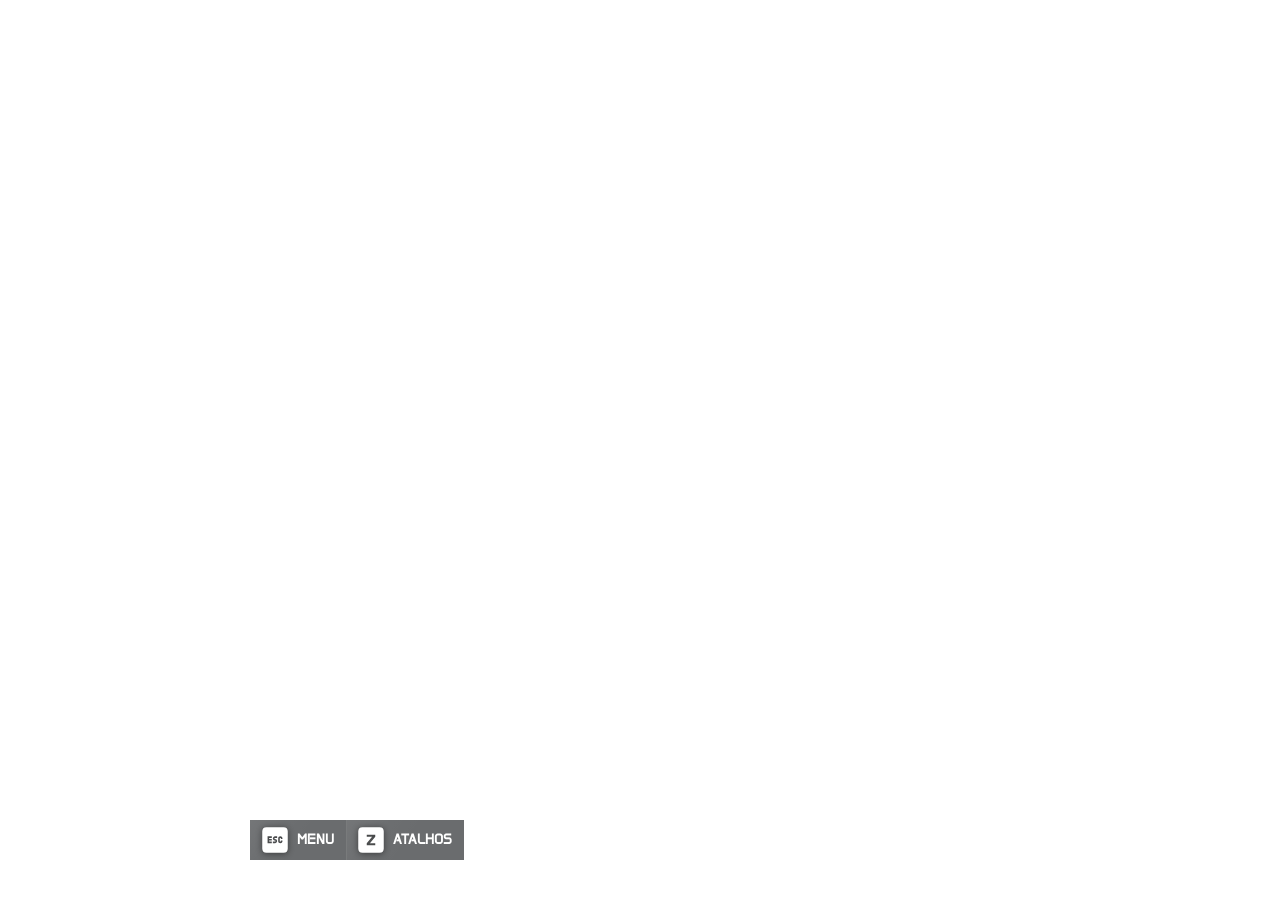
==== commit 21d17e6e: "Biblioteca global de icones de entrada (teclado, PlayStation, Xbox - Kenney Input Prompts) HUD, menu" ====
--- a/html/index.html
+++ b/html/index.html
@@ -5,6 +5,7 @@
     <meta name="viewport" content="width=device-width, initial-scale=1.0">
     <title>Apex NUI</title>
     <link rel="stylesheet" href="style.css?v=apex-garage-site-5">
+    <link rel="stylesheet" href="input-glyphs.css?v=input-glyphs-1">
     <link href="https://fonts.googleapis.com/css2?family=Anta&family=Oswald:wght@500;700&family=Roboto+Condensed:wght@300;400;700&family=Syncopate:wght@700&display=swap" rel="stylesheet">
     <link rel="stylesheet" href="https://cdnjs.cloudflare.com/ajax/libs/font-awesome/6.5.2/css/all.min.css">
 </head>
@@ -13,11 +14,11 @@
     <div id="world-interaction-prompt" aria-hidden="true"><span class="world-interaction-key"></span><span class="world-interaction-label"></span></div>
     <div id="race-menu-hint" class="race-menu-hint">
         <div class="race-menu-hint-row">
-            <span class="hud-exit-key race-menu-hint-key">ESC</span>
+            <span class="hud-exit-key race-menu-hint-key" data-input="menu">ESC</span>
             <span class="hud-exit-text race-menu-hint-text">MENU</span>
         </div>
         <div class="race-menu-hint-row">
-            <span class="hud-exit-key race-menu-hint-key">Z</span>
+            <span class="hud-exit-key race-menu-hint-key" data-input="shortcuts">Z</span>
             <span class="hud-exit-text race-menu-hint-text">ATALHOS</span>
         </div>
     </div>
@@ -29,25 +30,25 @@
             </header>
             <div class="vehicle-quick-menu-actions">
                 <button class="vehicle-quick-action" type="button" data-vehicle-action="engine">
-                    <span class="vehicle-quick-number">1</span>
+                    <span class="vehicle-quick-number" data-key="1" data-pad="dpad-left">1</span>
                     <span class="vehicle-quick-icon"><i class="fa-solid fa-power-off" aria-hidden="true"></i></span>
                     <span class="vehicle-quick-label">LIGAR VEÍCULO</span>
                     <span class="vehicle-quick-status" data-vehicle-status="engine"></span>
                 </button>
                 <button class="vehicle-quick-action" type="button" data-vehicle-action="hazards">
-                    <span class="vehicle-quick-number">2</span>
+                    <span class="vehicle-quick-number" data-key="2" data-pad="dpad-down">2</span>
                     <span class="vehicle-quick-icon"><i class="fa-solid fa-triangle-exclamation" aria-hidden="true"></i></span>
                     <span class="vehicle-quick-label">PISCA ALERTA</span>
                     <span class="vehicle-quick-status" data-vehicle-status="hazards"></span>
                 </button>
                 <button class="vehicle-quick-action" type="button" data-vehicle-action="doors">
-                    <span class="vehicle-quick-number">3</span>
+                    <span class="vehicle-quick-number" data-key="3" data-pad="dpad-right">3</span>
                     <span class="vehicle-quick-icon"><i class="fa-solid fa-car-side" aria-hidden="true"></i></span>
                     <span class="vehicle-quick-label">PORTAS</span>
                     <span class="vehicle-quick-status" data-vehicle-status="doors"></span>
                 </button>
                 <button class="vehicle-quick-action" type="button" data-vehicle-action="repair">
-                    <span class="vehicle-quick-number">4</span>
+                    <span class="vehicle-quick-number" data-key="4" data-pad="dpad-up">4</span>
                     <span class="vehicle-quick-icon"><i class="fa-solid fa-screwdriver-wrench" aria-hidden="true"></i></span>
                     <span class="vehicle-quick-label">REPARAR VEÍCULO</span>
                     <span class="vehicle-quick-status" data-vehicle-status="repair"></span>
@@ -55,7 +56,7 @@
             </div>
             <footer class="vehicle-quick-menu-footer">
                 <button id="vehicle-quick-menu-close" class="vehicle-quick-close" type="button">
-                    <kbd>Z</kbd><span>FECHAR</span>
+                    <kbd data-input="close" data-key="z">Z</kbd><span>FECHAR</span>
                 </button>
             </footer>
         </div>
@@ -162,7 +163,12 @@
 
             <div class="svg-speed-content">
                 <span id="svg-speed-value" class="svg-speed-value">0</span>
-                <span id="svg-speed-unit" class="svg-speed-unit">mph</span>
+                <span id="svg-speed-unit" class="svg-speed-unit">km/h</span>
+
+                <div class="svg-assist-row">
+                    <span id="svg-abs" class="svg-assist abs">ABS</span>
+                    <span id="svg-hbk" class="svg-assist hbk">HBK</span>
+                </div>
 
                 <div class="svg-divider"></div>
 
@@ -430,6 +436,7 @@
 
     
 
-    <script src="script.js?v=apex-garage-site-6"></script>
+    <script src="input-glyphs.js?v=input-glyphs-1"></script>
+    <script src="script.js?v=apex-garage-site-7"></script>
 </body>
 </html>
--- a/html/style.css
+++ b/html/style.css
@@ -2112,3 +2112,119 @@
 #world-interaction-prompt .world-interaction-label { color: #fff; font: italic 700 clamp(11px, .72vw, 14px)/1 'Oswald', 'Arial Narrow', sans-serif; letter-spacing: .025em; text-transform: uppercase; text-shadow: 0 1px 2px rgba(0,0,0,.55); }
 .apex-garage-listing-photo.is-placeholder { background: linear-gradient(180deg, rgba(15,22,29,.08), rgba(8,12,17,.74)), repeating-linear-gradient(0deg, #52585b 0 9px, #383e42 10px 16px); }
 .apex-garage-listing-photo.is-placeholder::before { content: ''; position: absolute; inset: 0 8% 0 14%; background: linear-gradient(110deg, rgba(198,204,205,.32), transparent 18%), linear-gradient(90deg, transparent 48%, rgba(8,12,17,.34) 49% 51%, transparent 52%); }
+
+
+/* === Velocimetro SVG: tamanho reduzido + ABS/HBK === */
+.svg-speedometer {
+    right: 2.2vw;
+    bottom: 3vh;
+    width: 336px;
+    transform: scale(0.88);
+    transform-origin: right bottom;
+}
+
+.svg-speedometer.is-hidden {
+    opacity: 0;
+    transform: scale(0.88) translateY(10px);
+}
+
+.svg-assist-row {
+    position: absolute;
+    left: 50%;
+    bottom: 3%;
+    transform: translateX(-50%);
+    display: flex;
+    gap: 6px;
+    z-index: 11;
+}
+
+.svg-assist {
+    padding: 2px 6px;
+    border: 1px solid rgba(255, 255, 255, .14);
+    background: rgba(255, 255, 255, .05);
+    color: rgba(255, 255, 255, .3);
+    font-family: var(--font-hud);
+    font-size: 9px;
+    font-weight: 800;
+    letter-spacing: .14em;
+}
+
+.svg-assist.abs.is-active {
+    color: #dff8ff;
+    border-color: rgba(125, 211, 252, .95);
+    background: rgba(125, 211, 252, .18);
+}
+
+.svg-assist.hbk.is-active {
+    color: #ffe1df;
+    border-color: rgba(255, 128, 128, .95);
+    background: rgba(255, 105, 105, .18);
+}
+
+/* === Menu de atalhos do veiculo: tamanho maior (ajuste aqui) === */
+.vehicle-quick-menu {
+    width: min(318px, 44vw);
+}
+
+.vehicle-quick-menu-header {
+    min-height: 30px;
+    padding: 2px 12px 5px;
+}
+
+.vehicle-quick-menu-header strong {
+    font-size: 16px;
+}
+
+.vehicle-quick-action {
+    min-height: 38px;
+    gap: 8px;
+    padding: 3px 10px;
+}
+
+.vehicle-quick-number,
+.vehicle-quick-icon {
+    flex: 0 0 28px;
+    width: 28px;
+    height: 28px;
+    border-radius: 6px;
+}
+
+.vehicle-quick-number {
+    font-size: 14px;
+}
+
+.vehicle-quick-icon {
+    font-size: 12px;
+}
+
+.vehicle-quick-label {
+    font-size: 14px;
+}
+
+.vehicle-quick-status {
+    font-size: 9px;
+}
+
+/* Tamanho dos icones de entrada (teclado/controle) em cada contexto */
+.vehicle-quick-number {
+    --input-icon-size: 34px;
+}
+
+.vehicle-quick-menu-footer {
+    min-height: 38px;
+    padding: 4px 10px;
+    gap: 8px;
+}
+
+.vehicle-quick-close {
+    gap: 8px;
+    font-size: 14px;
+}
+
+.vehicle-quick-close kbd {
+    --input-icon-size: 32px;
+}
+
+.race-menu-hint-key {
+    --input-icon-size: 34px;
+}
--- a/html/input-glyphs.css
+++ b/html/input-glyphs.css
@@ -0,0 +1,63 @@
+/* Apex Input Glyphs - estilos globais (veja input-glyphs.js e INPUT_GLYPHS.md)
+   Tamanho: defina --input-icon-size no elemento ou num container. */
+.input-glyph {
+    --input-icon-size: 34px;
+}
+
+.input-glyph.has-icon {
+    display: inline-flex;
+    align-items: center;
+    justify-content: center;
+    flex: 0 0 auto;
+    width: auto;
+    min-width: 0;
+    height: auto;
+    min-height: 0;
+    padding: 0;
+    margin: 0;
+    border: 0;
+    border-radius: 0;
+    background: transparent;
+    box-shadow: none;
+    line-height: 0;
+    font-size: 0;
+}
+
+.input-glyph.has-icon::before,
+.input-glyph.has-icon::after {
+    content: none;
+}
+
+.input-glyph .input-icon {
+    display: block;
+    width: var(--input-icon-size);
+    height: var(--input-icon-size);
+    margin: calc(var(--input-icon-size) * -0.12);
+    object-fit: contain;
+    filter: drop-shadow(0 1px 3px rgba(0, 0, 0, 0.45));
+    pointer-events: none;
+    user-select: none;
+}
+
+/* ---- Menu ESC (iframe): rodapes e confirmacoes ---- */
+.ft .input-glyph,
+.ft-hint .input-glyph {
+    --input-icon-size: 38px;
+}
+
+.ft-hint .input-glyph.has-icon {
+    margin-right: 10px;
+}
+
+.confirm-hints .input-glyph {
+    --input-icon-size: 34px;
+}
+
+.confirm-hints .input-glyph.has-icon {
+    margin-right: 6px;
+}
+
+/* "DEL = Configuracao do GTA" so existe no teclado */
+body.input-pad .ft-gta-hint {
+    display: none;
+}
